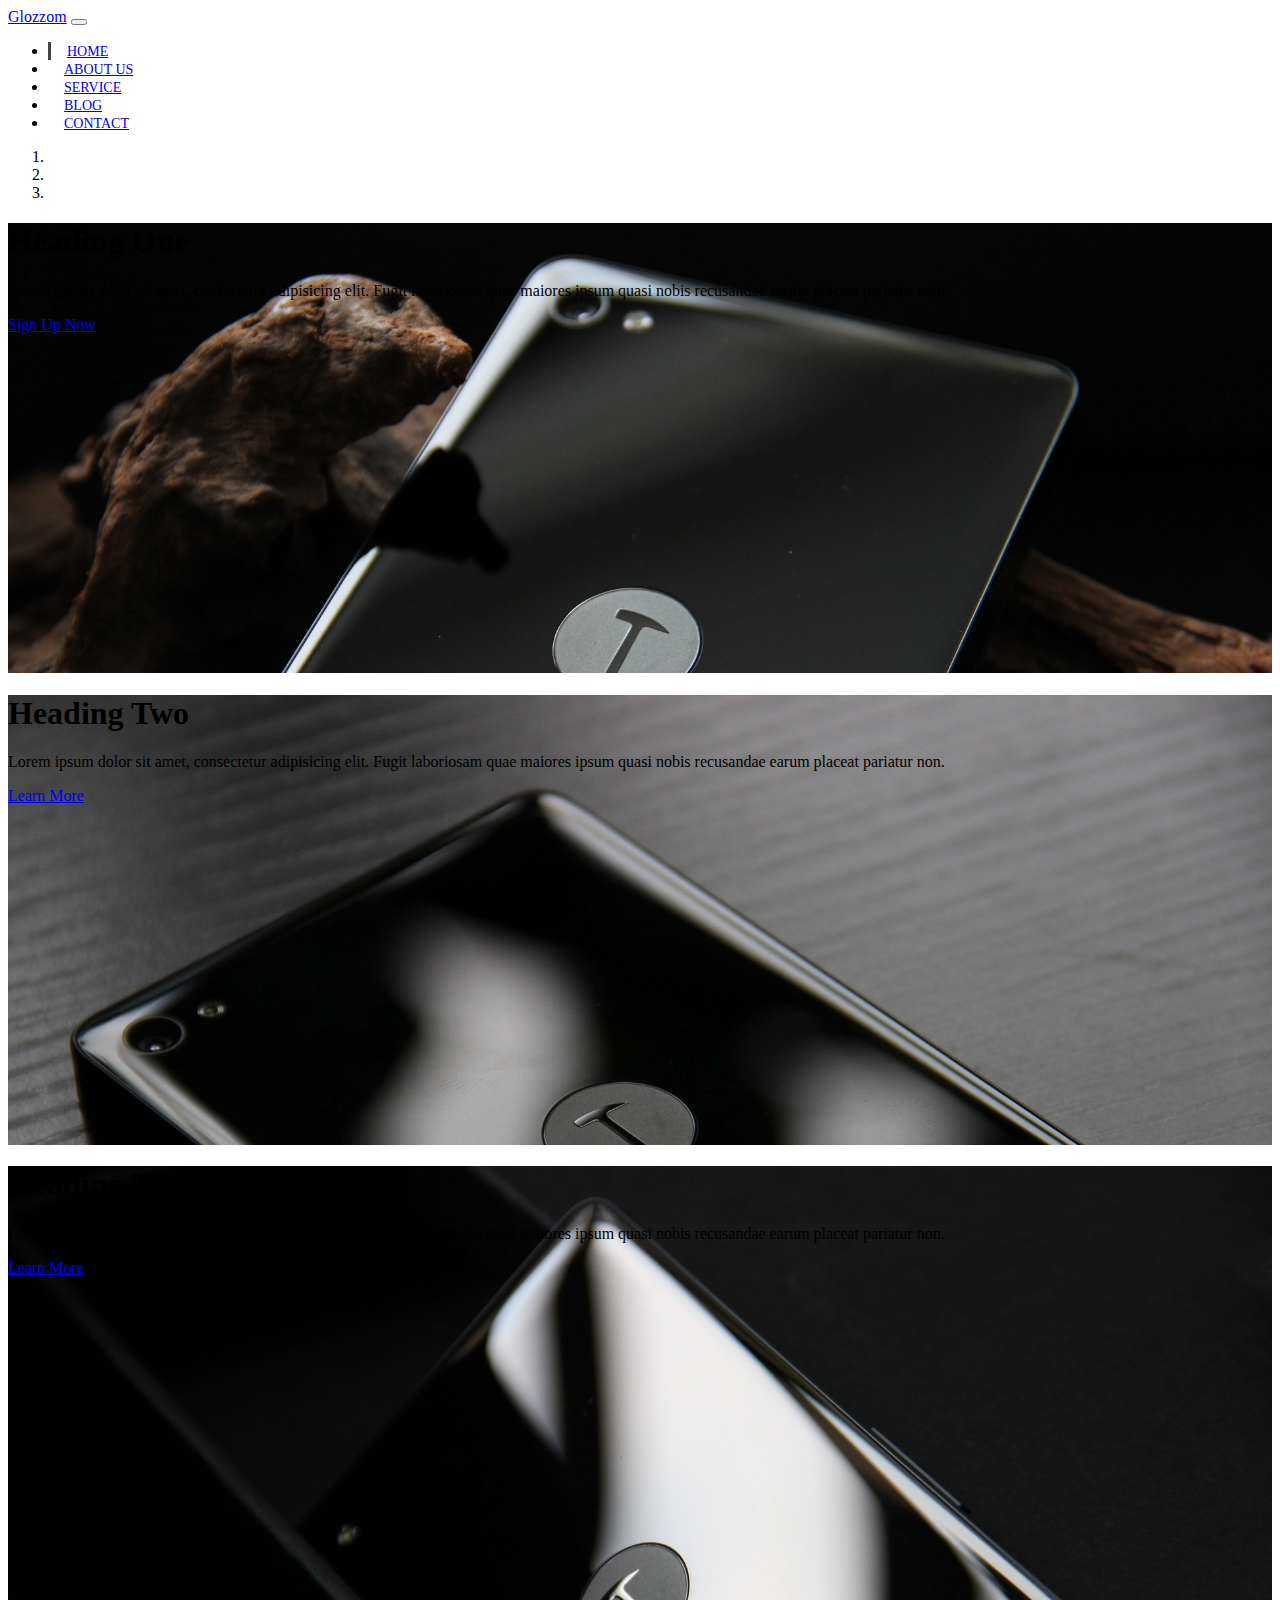
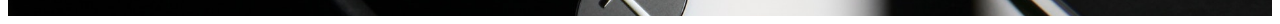
==== index.html @ 1a70d6b9 "initialized - main nav and carousel" ====
<!DOCTYPE html>
<html lang="en">

<head>
    <meta charset="UTF-8">
    <meta name="viewport" content="width=device-width, initial-scale=1.0">
    <meta http-equiv="X-UA-Compatible" content="ie=edge">
    <link rel="stylesheet" href="https://use.fontawesome.com/releases/v5.0.13/css/all.css" integrity="sha384-DNOHZ68U8hZfKXOrtjWvjxusGo9WQnrNx2sqG0tfsghAvtVlRW3tvkXWZh58N9jp"
    crossorigin="anonymous">
    <!-- Bootstrap CSS 4.5 -->
    <link rel="stylesheet" href="https://stackpath.bootstrapcdn.com/bootstrap/4.5.0/css/bootstrap.min.css" integrity="sha384-9aIt2nRpC12Uk9gS9baDl411NQApFmC26EwAOH8WgZl5MYYxFfc+NcPb1dKGj7Sk" crossorigin="anonymous">

    <link rel="stylesheet" href="css/style.css">
    <title>Bootstrap 4.5 Theme</title>
</head>

<body>
 <!--NAVBAR-->
  <nav class="navbar navbar-expand-sm navbar-dark bg-dark">
      <div class="container">
          <a href="index.html" class="navbar-brand">Glozzom</a>
          <button class="navbar-toggler" data-toggle="collapse" data-target="#navbarCollapse">
              <span class="navbar-toggler-icon"></span>
          </button>
          <div class="collapse navbar-collapse" id="navbarCollapse">
              <ul class="navbar-nav ml-auto">
                  <li class="nav-item active">
                      <a href="index.html" class="nav-link">Home</a>
                  </li>
                  <li class="nav-item ">
                      <a href="about.html" class="nav-link">About Us</a>
                  </li>
                  <li class="nav-item ">
                      <a href="services.html" class="nav-link">Service</a>
                  </li>
                  <li class="nav-item ">
                      <a href="blog.html" class="nav-link">Blog</a>
                  </li>
                  <li class="nav-item ">
                      <a href="contact.html" class="nav-link">Contact</a>
                  </li>

              </ul>
          </div>
      </div>
  </nav>

<!--SHOWCASE SLIDER-->
  <section id="showcase" >
      <div id="myCarousel" class="carousel slide" data-ride="carousel">
          <ol class="carousel-indicators">
              <li data-target="#myCarousel" data-slide-to="0" class="active" ></li>
              <li data-target="#myCarousel" data-slide-to="1"></li>
              <li data-target="#myCarousel" data-slide-to="2"></li>
          </ol>
          <div class="carousel-inner">
              <div class="carousel-item carousel-image-1 active">
                  <div class="container">
                      <div class="carousel-caption d-none d-sm-block text-right mb-5">
                          <h1 class="display-3">Heading One</h1>
                          <p class="lead">Lorem ipsum dolor sit amet, consectetur adipisicing elit. Fugit laboriosam quae maiores ipsum quasi nobis recusandae earum placeat pariatur non.</p>
                          <a href="#" class="btn btn-danger btn-lg">Sign Up Now</a>
                      </div>
                  </div>
              </div>
              <div class="carousel-item carousel-image-2">
                  <div class="container">
                      <div class="carousel-caption d-none d-sm-block mb-5">
                          <h1 class="display-3">Heading Two</h1>
                          <p class="lead">Lorem ipsum dolor sit amet, consectetur adipisicing elit. Fugit laboriosam quae maiores ipsum quasi nobis recusandae earum placeat pariatur non.</p>
                          <a href="#" class="btn btn-primary btn-lg">Learn More</a>
                      </div>
                  </div>
              </div>
              <div class="carousel-item carousel-image-3">
                  <div class="container">
                      <div class="carousel-caption d-none d-sm-block text-right mb-5">
                          <h1 class="display-3">Heading Three</h1>
                          <p class="lead">Lorem ipsum dolor sit amet, consectetur adipisicing elit. Fugit laboriosam quae maiores ipsum quasi nobis recusandae earum placeat pariatur non.</p>
                          <a href="#" class="btn btn-success btn-lg">Learn More</a>
                      </div>
                  </div>
              </div>
          </div>
          <!--Arrows-->
          <a href="#myCarousel" data-slide="prev" class="carousel-control-prev">
              <span class="carousel-control-prev-icon"></span>
          </a>
          <a href="#myCarousel" data-slide="next" class="carousel-control-next">
              <span class="carousel-control-next-icon"></span>
          </a>
      </div>
  </section>

  <script src="https://code.jquery.com/jquery-3.3.1.min.js" integrity="sha256-FgpCb/KJQlLNfOu91ta32o/NMZxltwRo8QtmkMRdAu8="
    crossorigin="anonymous"></script>
  <script src="https://cdnjs.cloudflare.com/ajax/libs/popper.js/1.14.3/umd/popper.min.js" integrity="sha384-ZMP7rVo3mIykV+2+9J3UJ46jBk0WLaUAdn689aCwoqbBJiSnjAK/l8WvCWPIPm49"
    crossorigin="anonymous"></script>
  <script src="https://stackpath.bootstrapcdn.com/bootstrap/4.1.1/js/bootstrap.min.js" integrity="sha384-smHYKdLADwkXOn1EmN1qk/HfnUcbVRZyYmZ4qpPea6sjB/pTJ0euyQp0Mk8ck+5T"
    crossorigin="anonymous"></script>

   <script>
   // Get the current year for the copyright
   $('#year').text(new Date().getFullYear());
   // INIT ScrollSpy
   $('body').scrollspy({target: '#main-nav'});

   // Smooth Scrolling
   $('#main-nav a').on('click', function(event){
    if(this.hash !== ""){
        event.preventDefault();
        const hash = this.hash;
        $('html, body').animate({
            scrollTop: $(hash).offset().top
            }, 800, function() {
                window.location.hash = hash;
                });
        }
    });
    </script>
</body>

</html>
---- css/style.css ----
.navbar .nav-link{
    font-size: 14px;
    text-transform: uppercase;
    padding-left: 1rem !important;
    padding-right: 1rem !important;
}

.navbar .nav-item.active{
    border-left: #444 3px solid;
}

.carousel-item {
    height: 450px;
}

.carousel-image-1{
    background: url('../img/image1.jpg');
    background-size: cover;
}

.carousel-image-2{
    background: url('../img/image2.jpg');
    background-size: cover;
}


.carousel-image-3{
    background: url('../img/image3.jpg');
    background-size: cover;
}
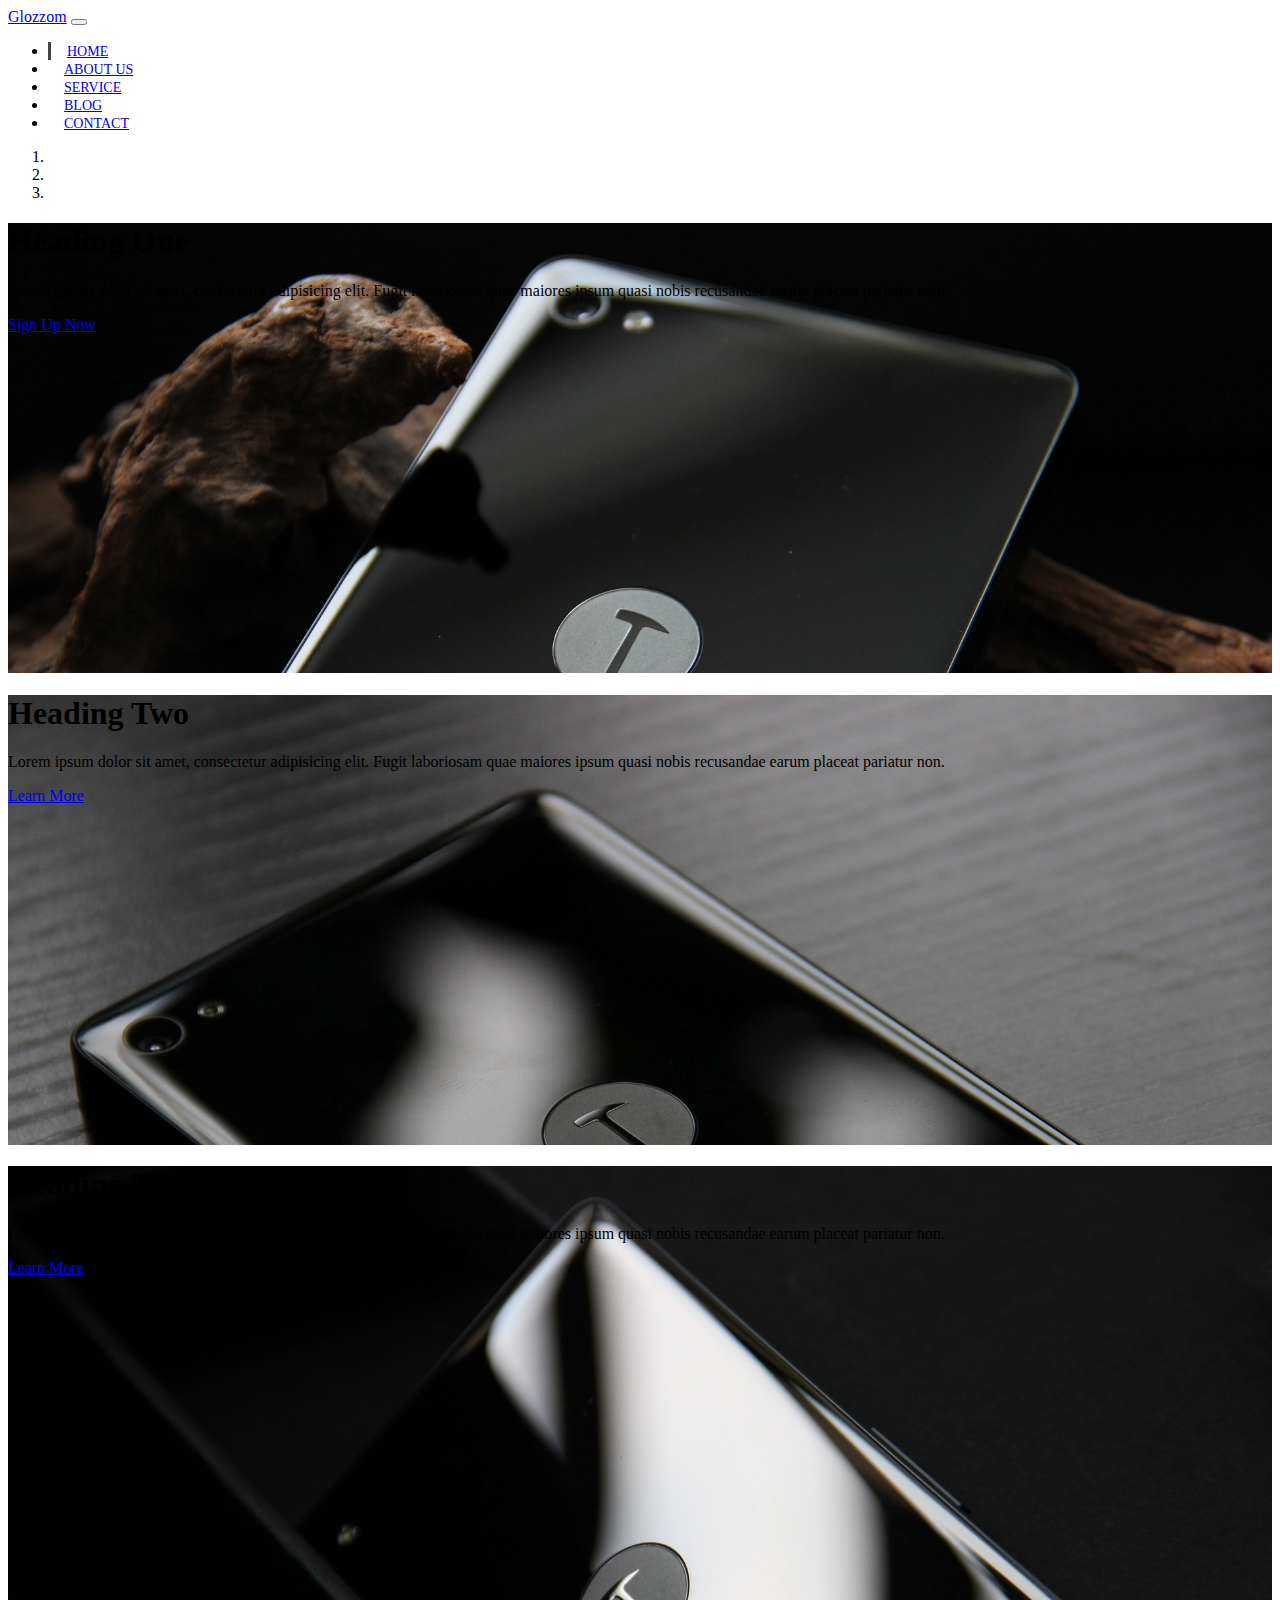
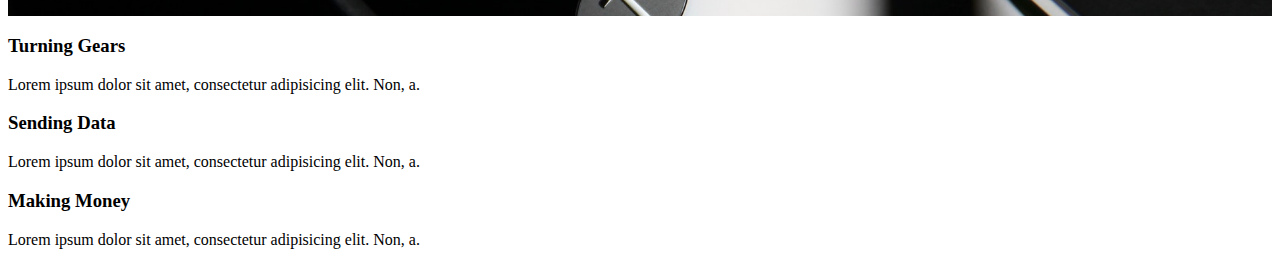
==== commit 2f446084: "Carousel Configure jQuery. Icons message section" ====
--- a/index.html
+++ b/index.html
@@ -92,6 +92,29 @@
       </div>
   </section>
 
+<!--HOME ICON SECTION-->
+  <section id="home-icons" class="py-5">
+      <div class="container">
+          <div class="row">
+              <div class="col-md-4 mb-4 text-center">
+                  <i class="fas fa-cog fa-3x mb-2"></i>
+                  <h3>Turning Gears</h3>
+                  <p>Lorem ipsum dolor sit amet, consectetur adipisicing elit. Non, a.</p>
+              </div>
+              <div class="col-md-4 mb-4 text-center">
+                  <i class="fas fa-cloud fa-3x mb-2"></i>
+                  <h3>Sending Data</h3>
+                  <p>Lorem ipsum dolor sit amet, consectetur adipisicing elit. Non, a.</p>
+              </div>
+              <div class="col-md-4 mb-4 text-center">
+                  <i class="fas fa-cart-plus fa-3x mb-2"></i>
+                  <h3>Making Money</h3>
+                  <p>Lorem ipsum dolor sit amet, consectetur adipisicing elit. Non, a.</p>
+              </div>
+          </div>
+      </div>
+  </section>
+
   <script src="https://code.jquery.com/jquery-3.3.1.min.js" integrity="sha256-FgpCb/KJQlLNfOu91ta32o/NMZxltwRo8QtmkMRdAu8="
     crossorigin="anonymous"></script>
   <script src="https://cdnjs.cloudflare.com/ajax/libs/popper.js/1.14.3/umd/popper.min.js" integrity="sha384-ZMP7rVo3mIykV+2+9J3UJ46jBk0WLaUAdn689aCwoqbBJiSnjAK/l8WvCWPIPm49"
@@ -102,6 +125,13 @@
    <script>
    // Get the current year for the copyright
    $('#year').text(new Date().getFullYear());
+
+   // Configure Carousel
+   $('.carousel').carousel({
+      interval: 7000,
+      pause: 'hover'
+   });
+
    // INIT ScrollSpy
    $('body').scrollspy({target: '#main-nav'});
 
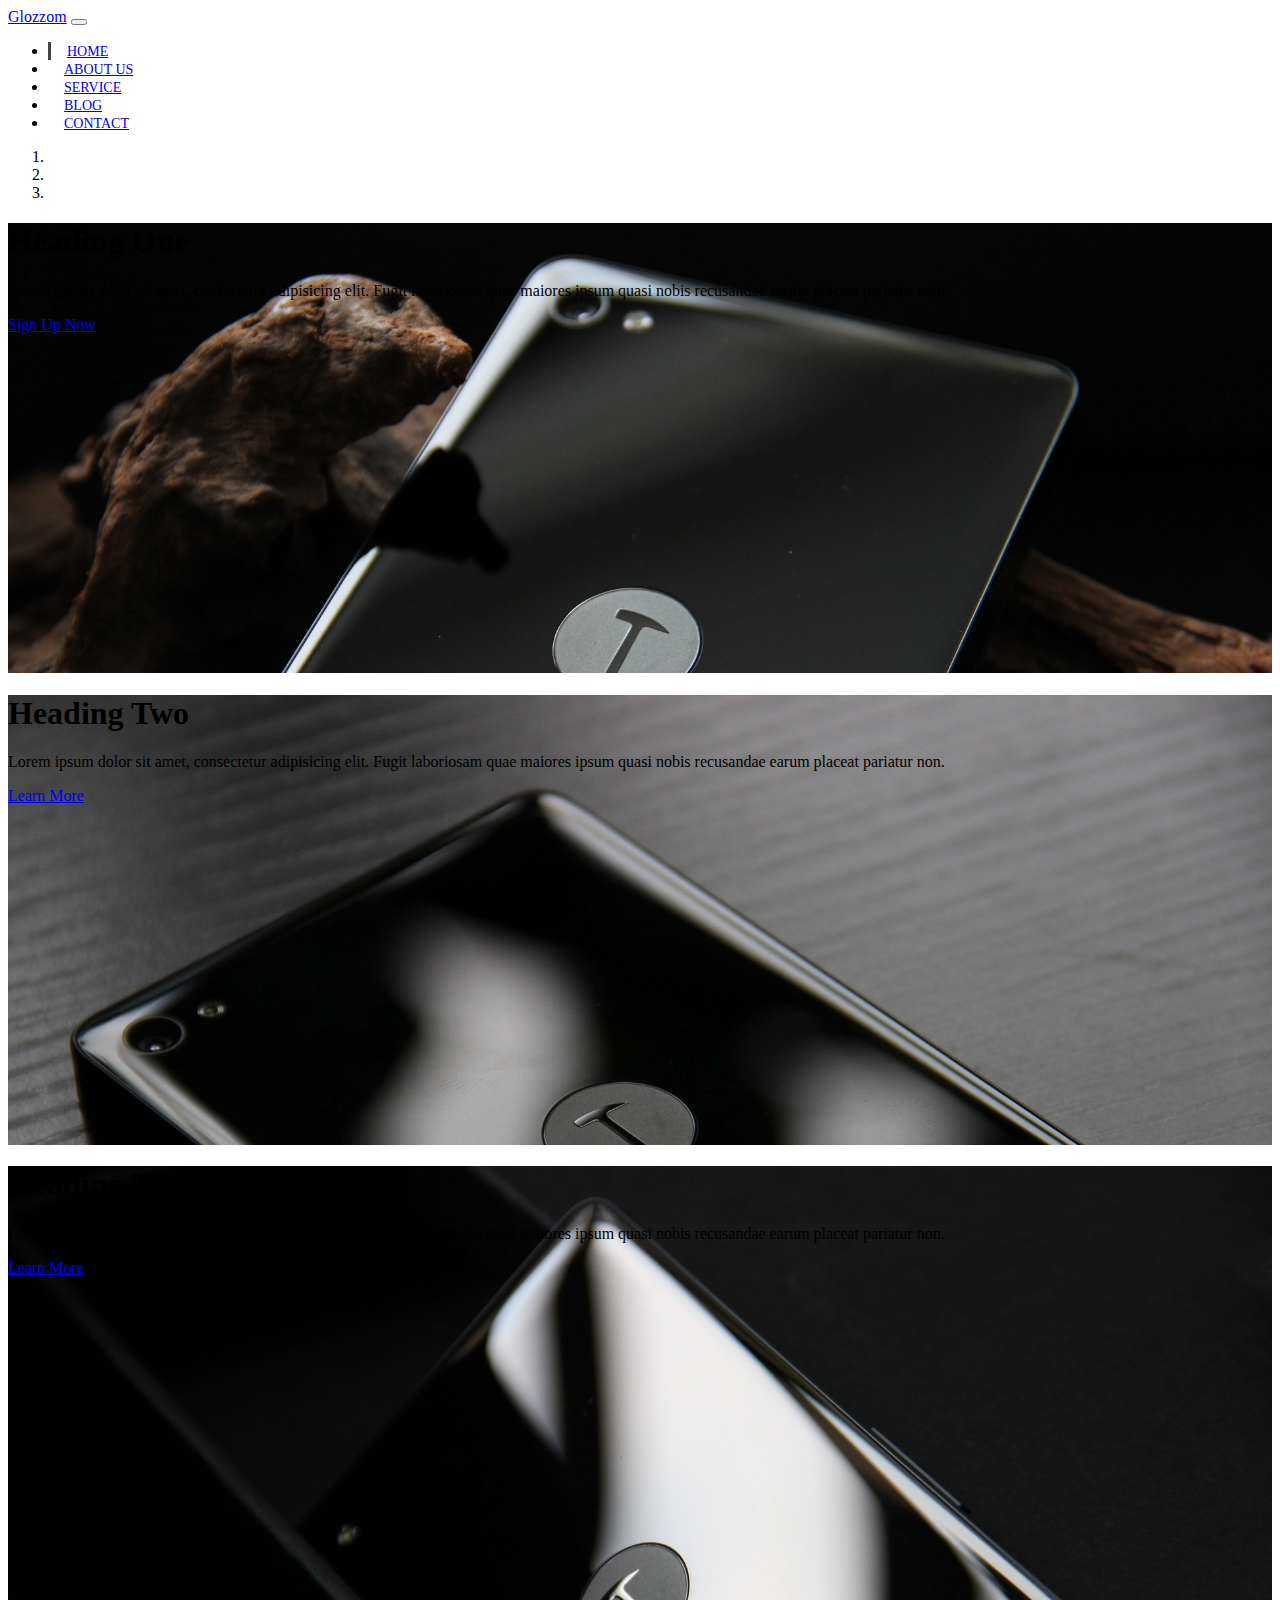
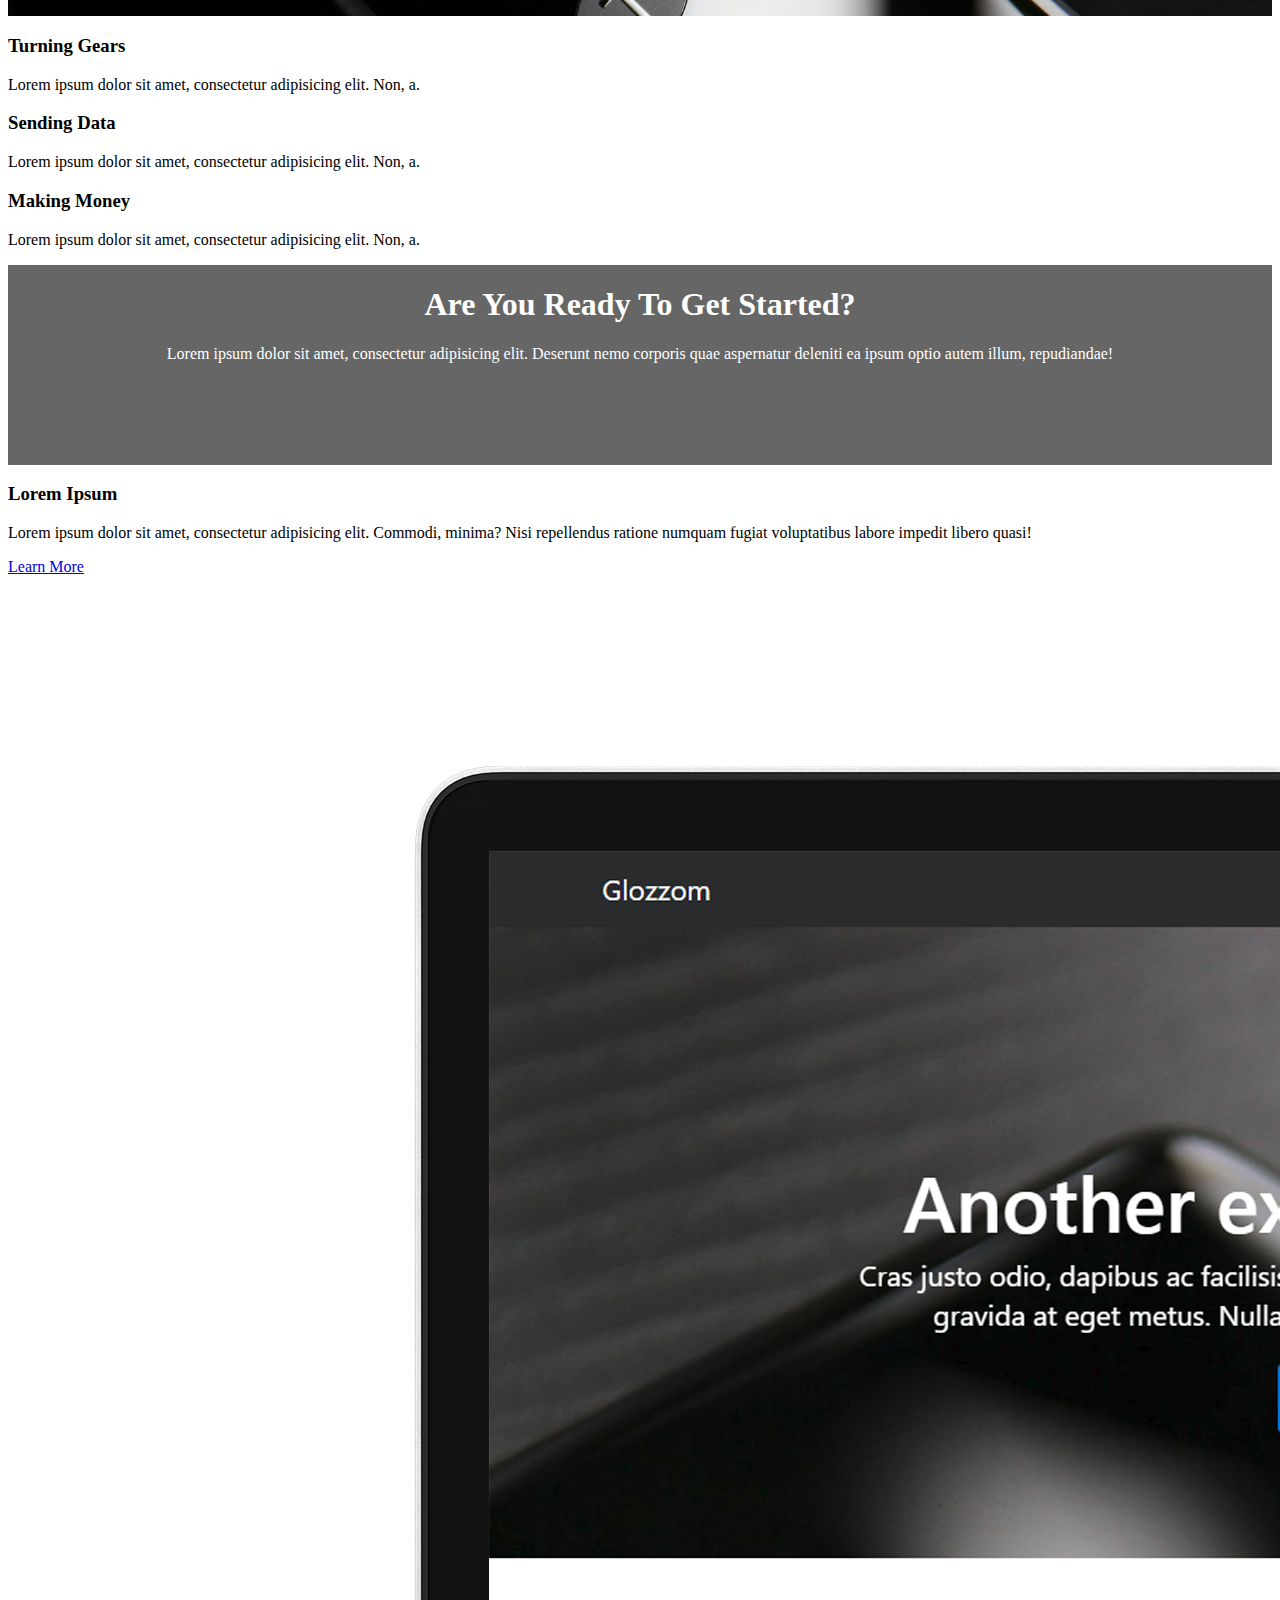
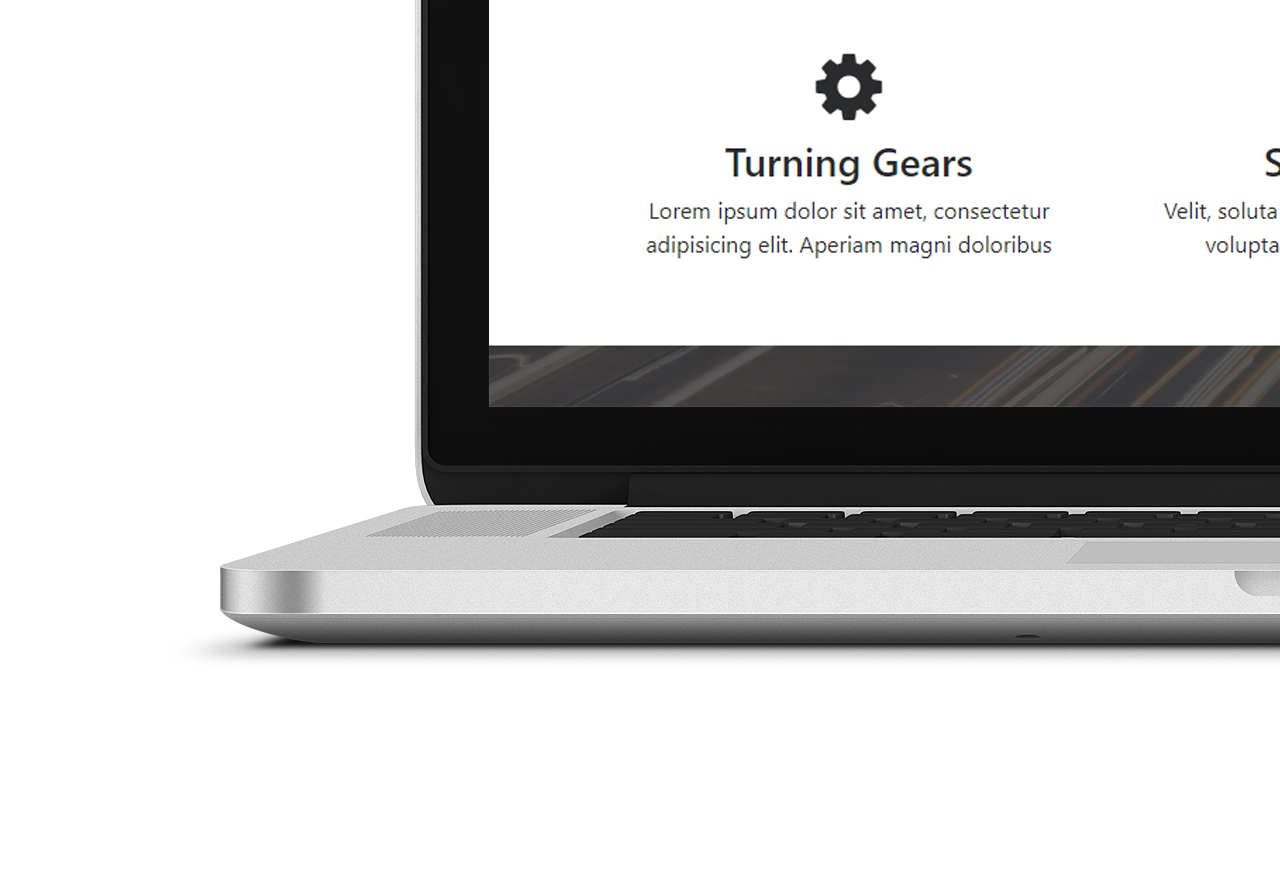
==== commit 41603cf6: "home heading section with .dark-overlay css. Info section with laptop png" ====
--- a/index.html
+++ b/index.html
@@ -115,6 +115,38 @@
       </div>
   </section>
 
+<!--HOME HEADING SECTION-->
+  <section id="home-heading" class="py-5">
+      <div class="dark-overlay">
+          <div class="row">
+              <div class="col">
+                  <div class="container py-5">
+                      <h1>Are You Ready To Get Started?</h1>
+                      <p class="d-none d-md-block">
+                          Lorem ipsum dolor sit amet, consectetur adipisicing elit. Deserunt nemo corporis quae aspernatur deleniti ea ipsum optio autem illum, repudiandae!
+                      </p>
+                  </div>
+              </div>
+          </div>
+      </div>
+  </section>
+
+<!-- INFO SECTION-->
+  <section id="info" class="py-3">
+      <div class="container">
+          <div class="row">
+              <div class="col-md-6 align-self-center">
+                  <h3>Lorem Ipsum</h3>
+                  <p>Lorem ipsum dolor sit amet, consectetur adipisicing elit. Commodi, minima? Nisi repellendus ratione numquam fugiat voluptatibus labore impedit libero quasi!</p>
+                  <a href="about.html" class="btn btn-outline-danger btn-lg">Learn More</a>
+              </div>
+              <div class="col-md-6">
+                  <img src="img/laptop.png" alt="laptop" class="img-fluid">
+              </div>
+          </div>
+      </div>
+  </section>
+
   <script src="https://code.jquery.com/jquery-3.3.1.min.js" integrity="sha256-FgpCb/KJQlLNfOu91ta32o/NMZxltwRo8QtmkMRdAu8="
     crossorigin="anonymous"></script>
   <script src="https://cdnjs.cloudflare.com/ajax/libs/popper.js/1.14.3/umd/popper.min.js" integrity="sha384-ZMP7rVo3mIykV+2+9J3UJ46jBk0WLaUAdn689aCwoqbBJiSnjAK/l8WvCWPIPm49"
--- a/css/style.css
+++ b/css/style.css
@@ -28,3 +28,22 @@
     background: url('../img/image3.jpg');
     background-size: cover;
 }
+
+#home-heading{
+    position: relative;
+    min-height: 200px;
+    background: url(../img/lights.jpg);
+    background-attachment: fixed;
+    background-repeat: no-repeat;
+    text-align: center;
+    color: white;
+}
+
+.dark-overlay {
+    position: absolute;
+    top: 0;
+    left: 0;
+    width: 100%;
+    height: 100%;
+    background: rgba(0,0,0,0.6);
+}
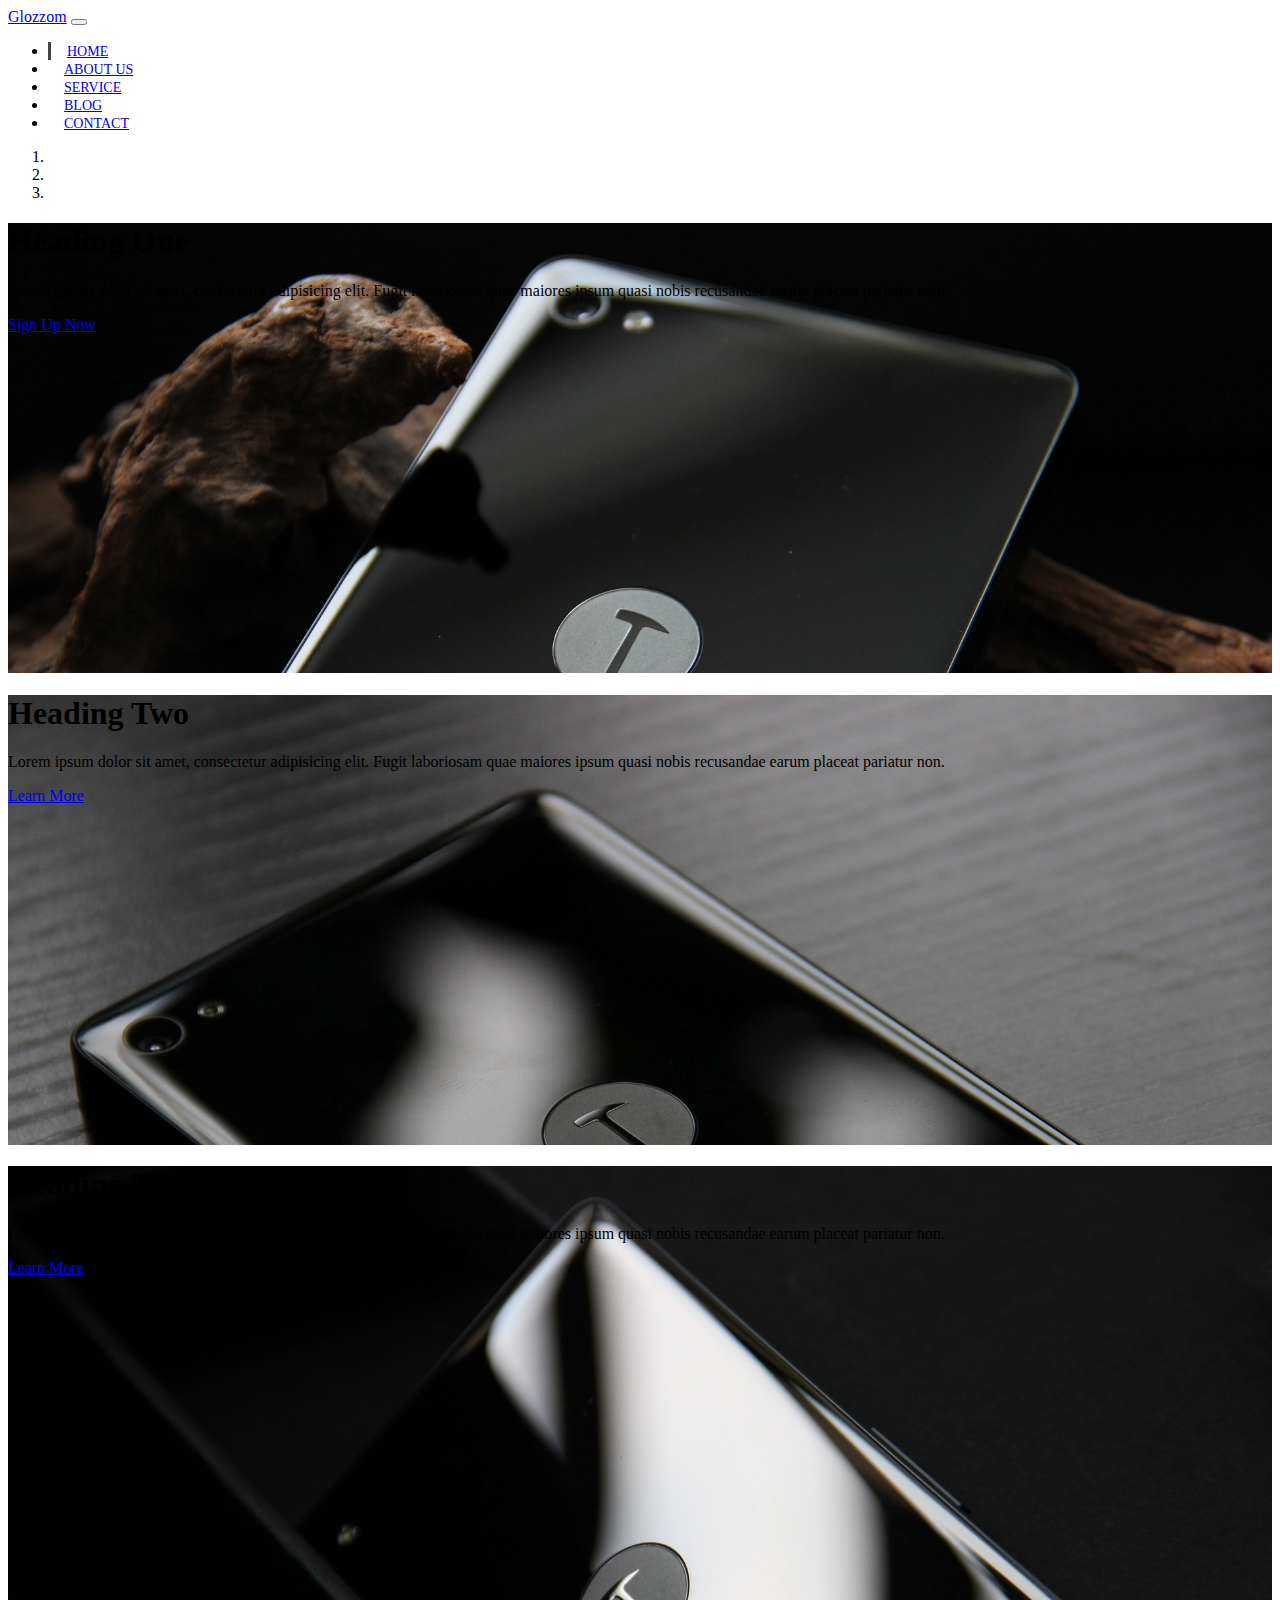
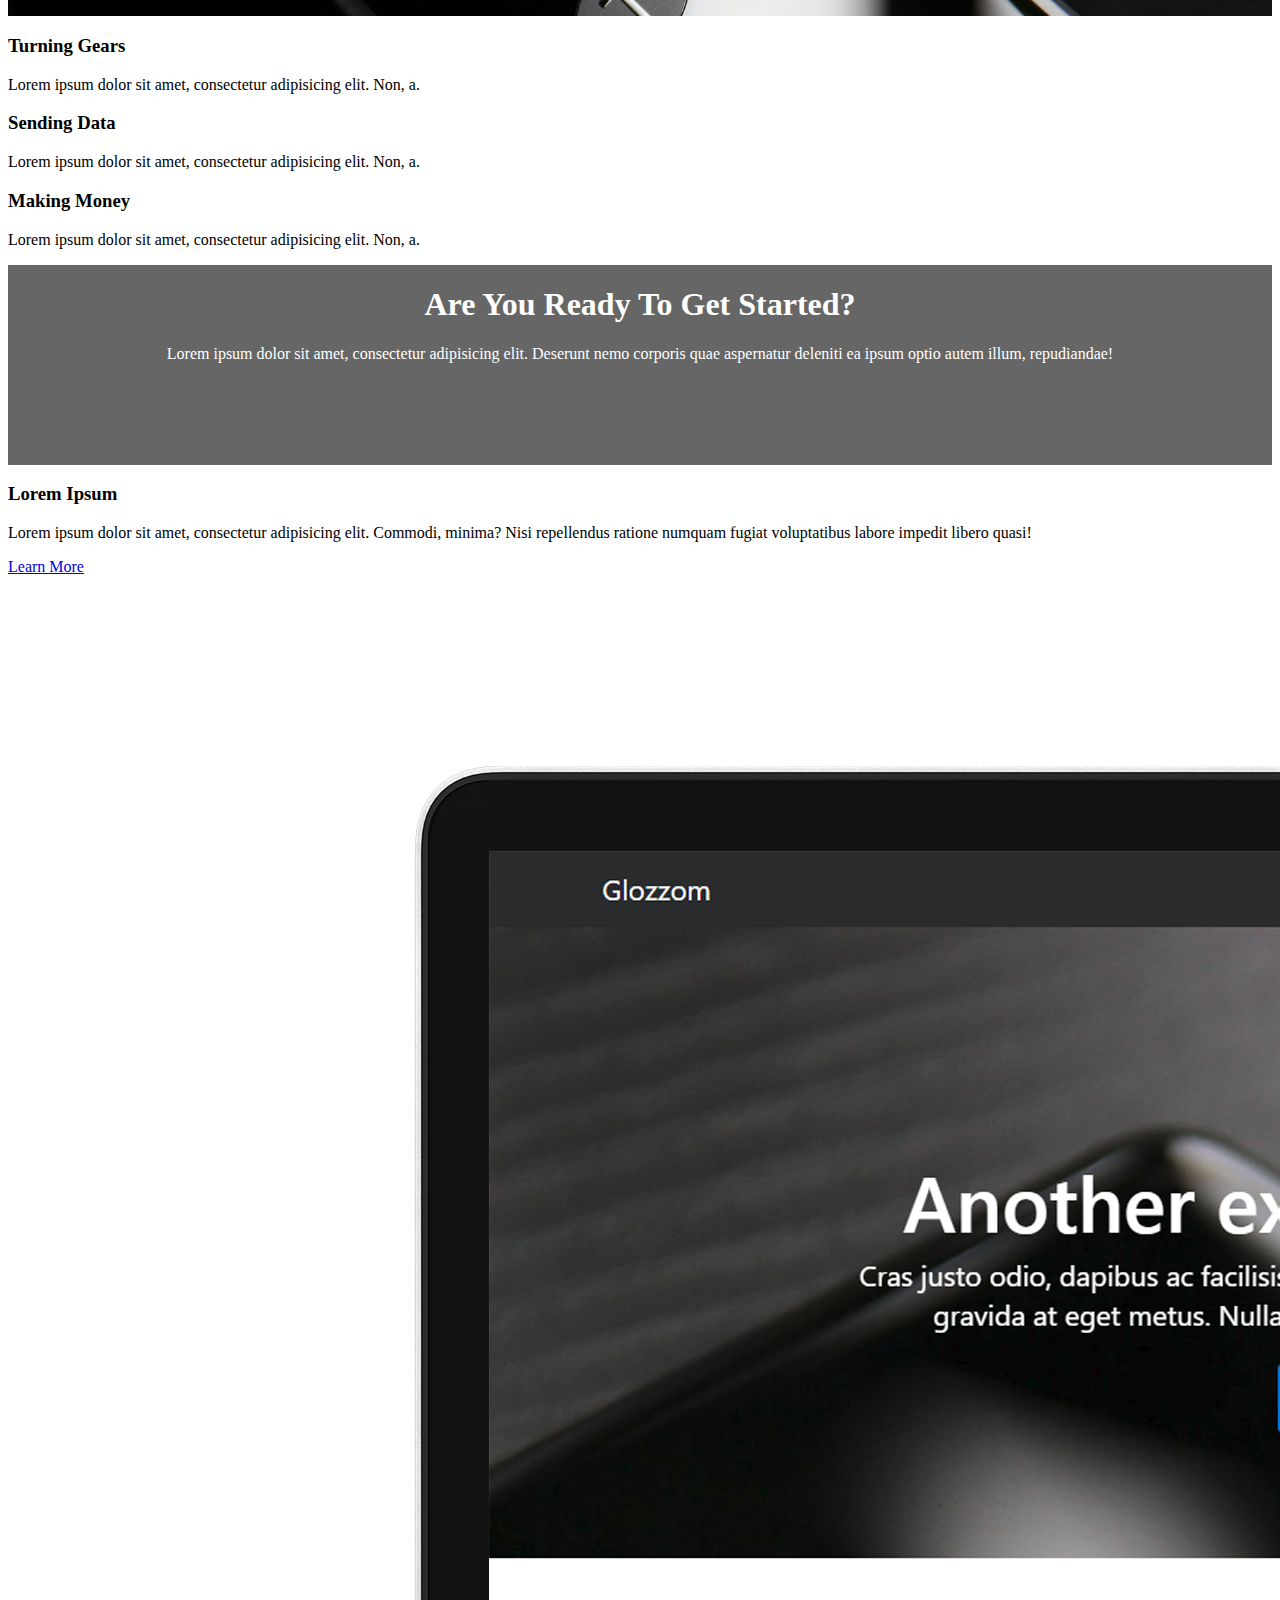
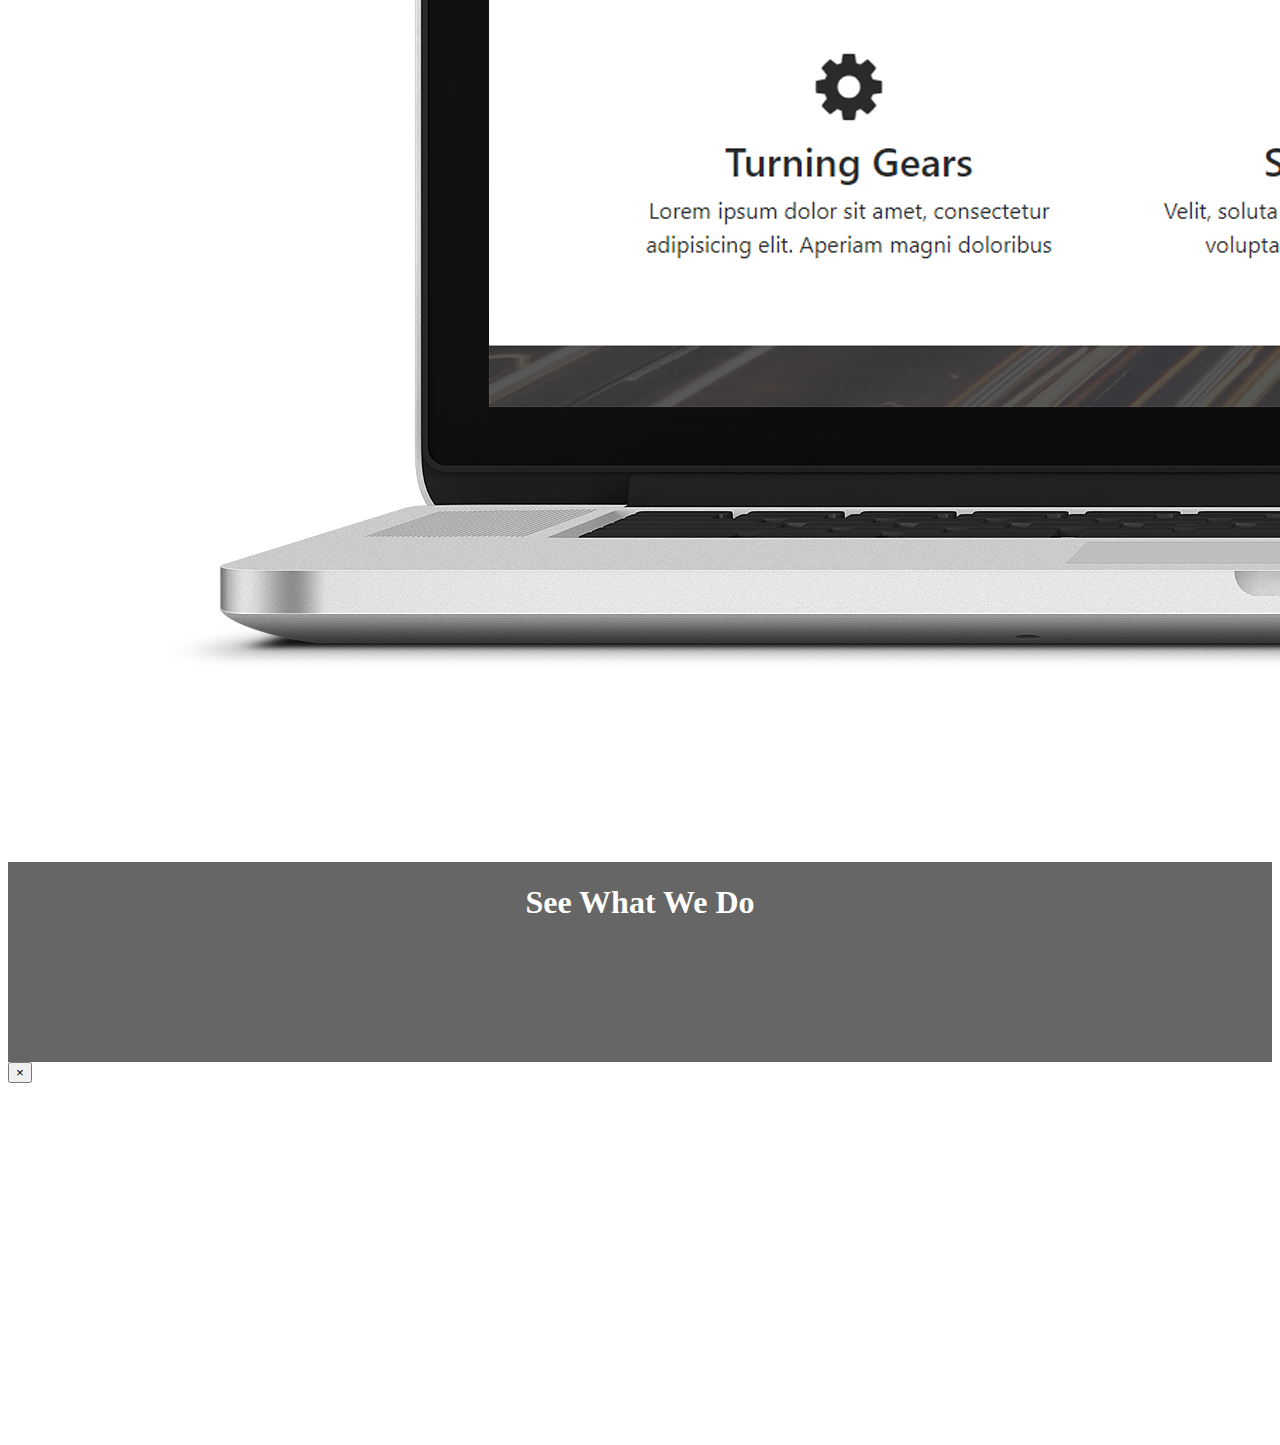
==== commit ab1c76fb: "Video with auto play modal section" ====
--- a/index.html
+++ b/index.html
@@ -147,6 +147,37 @@
       </div>
   </section>
 
+<!--VIDEO SECTION-->
+  <section id="video-play">
+      <div class="dark-overlay">
+          <div class="row">
+              <div class="col">
+                  <div class="container p-5">
+                      <a href="#" class="video" data-toggle="modal" data-target="#videoModal"
+                         data-video="https://www.youtube.com/embed/HnwsG9a5riA">
+                          <i class="fas fa-play fa-3x"></i>
+                      </a>
+                      <h1>See What We Do</h1>
+                  </div>
+              </div>
+          </div>
+      </div>
+  </section>
+
+<!--VIDEO MODAL-->
+  <div class="modal fade" id="videoModal">
+      <div class="modal-dialog">
+          <div class="modal-content">
+              <div class="modal-body">
+                  <button class="close" data-dismiss="modal">
+                      <span>&times;</span>
+                  </button>
+                  <iframe src="" frameborder="0" height="350" width="100%" allowfullscreen allow="autoplay"></iframe>
+              </div>
+          </div>
+      </div>
+  </div>
+
   <script src="https://code.jquery.com/jquery-3.3.1.min.js" integrity="sha256-FgpCb/KJQlLNfOu91ta32o/NMZxltwRo8QtmkMRdAu8="
     crossorigin="anonymous"></script>
   <script src="https://cdnjs.cloudflare.com/ajax/libs/popper.js/1.14.3/umd/popper.min.js" integrity="sha384-ZMP7rVo3mIykV+2+9J3UJ46jBk0WLaUAdn689aCwoqbBJiSnjAK/l8WvCWPIPm49"
@@ -179,6 +210,19 @@
                 });
         }
     });
+
+    // Enables Video and Auto Play
+    $(function() {
+    $(".video").click(function() {
+       var theModal = $(this).data("target"),
+           videoSRC = $(this).attr("data-video"),
+           videoSRCauto=videoSRC + "?modestbranding=1&rel=0&controls=0&showinfo=0&html5=1&autoplay=1";
+        $(theModal+ ' iframe').attr('src', videoSRCauto);
+        $(theModal + ' button.close').click(function() {
+            $(theModal + ' iframe').attr('src', videoSRC);
+        });
+      });
+    });
     </script>
 </body>
 
--- a/css/style.css
+++ b/css/style.css
@@ -47,3 +47,19 @@
     height: 100%;
     background: rgba(0,0,0,0.6);
 }
+
+#video-play {
+    position: relative;
+    min-height: 200px;
+    background: url(../img/media.jpg);
+    background-attachment: fixed;
+    background-repeat: no-repeat;
+    background-position: 0 -300px;
+    text-align: center;
+    color: white;
+}
+
+#video-play a {
+    color: white;
+}
+
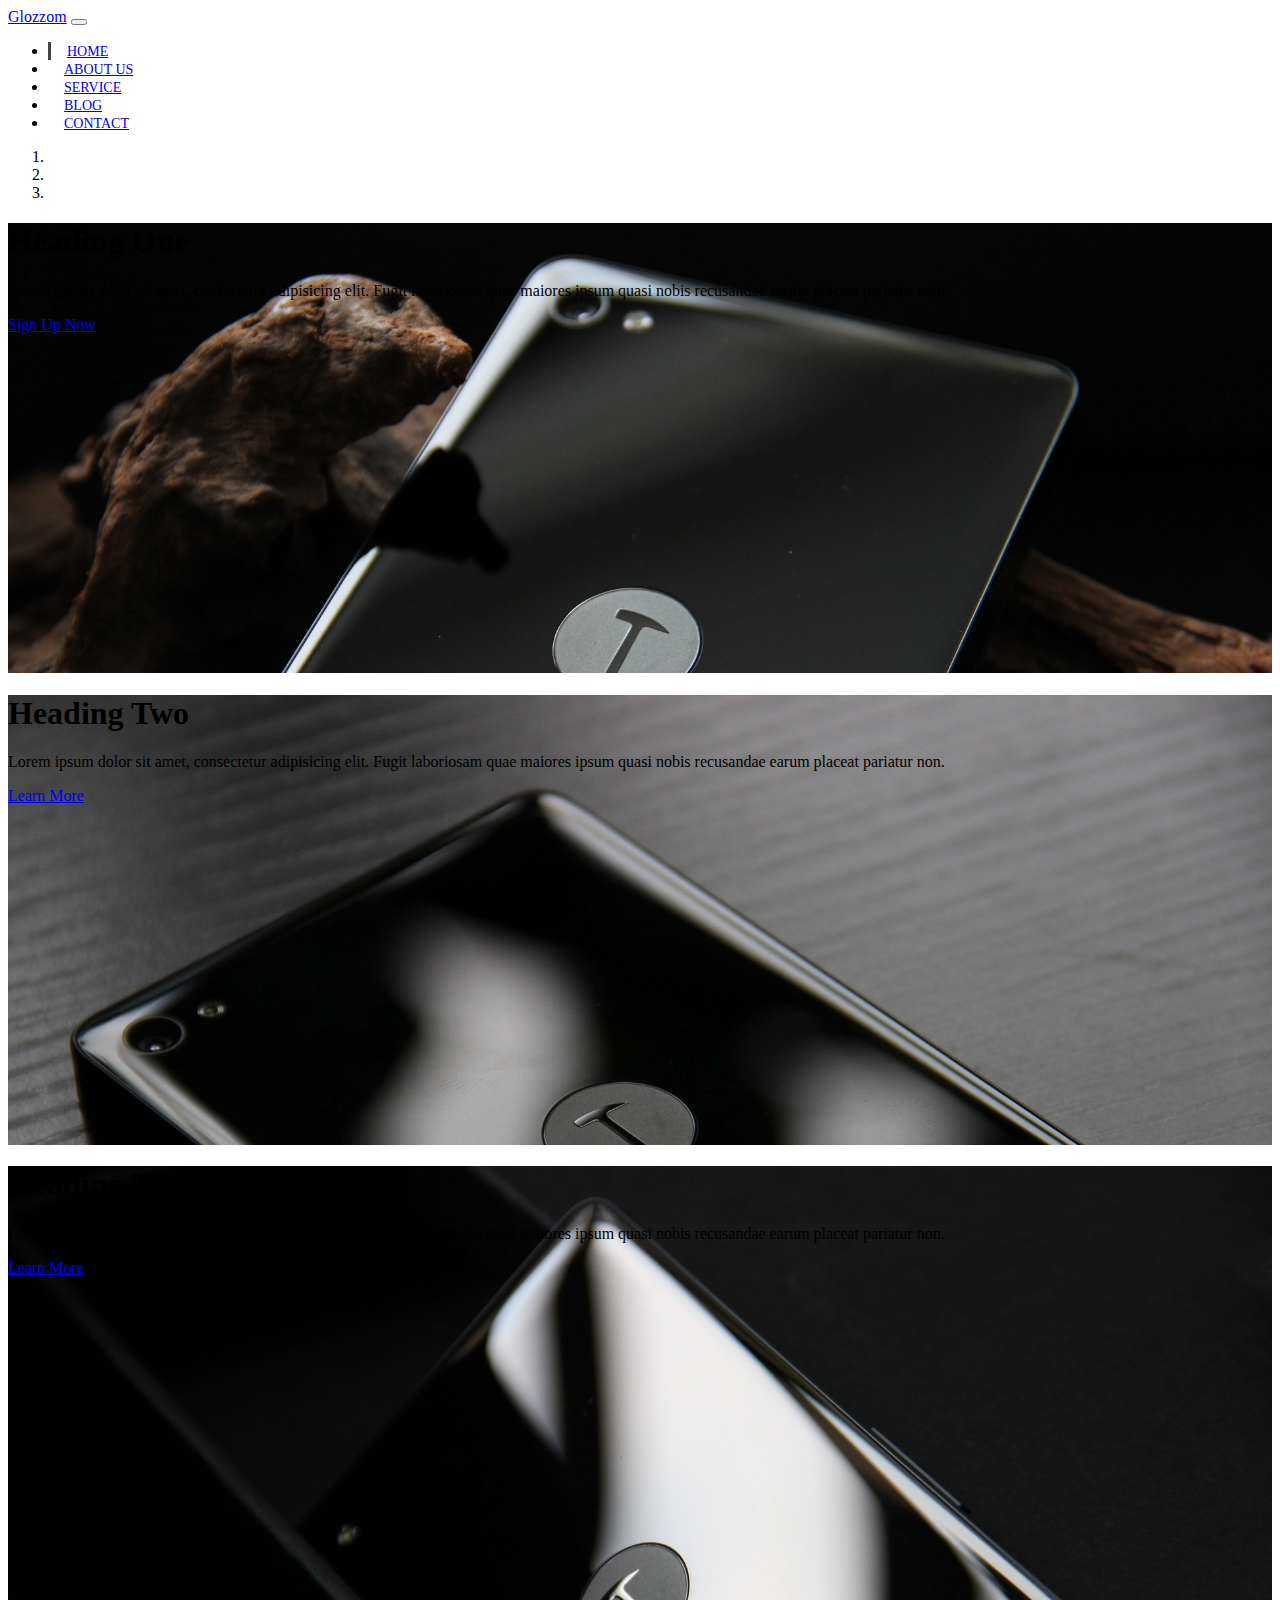
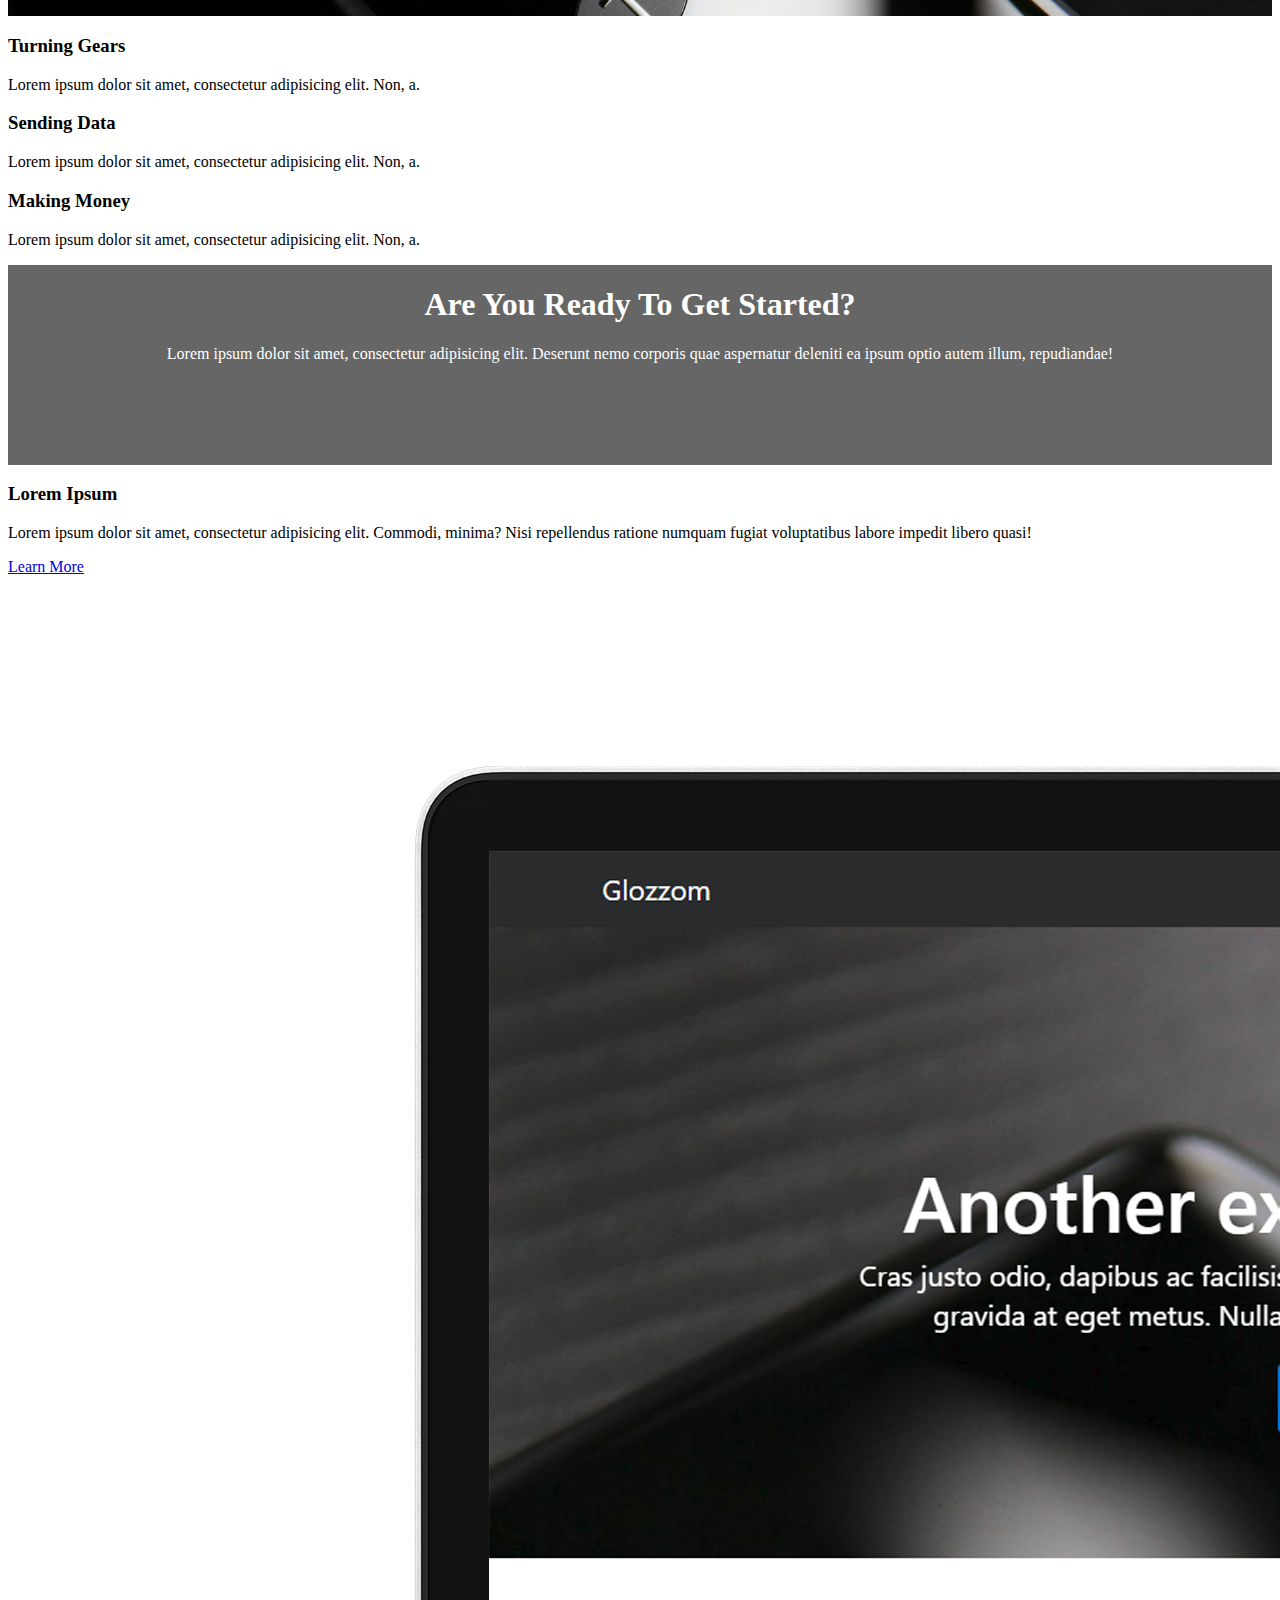
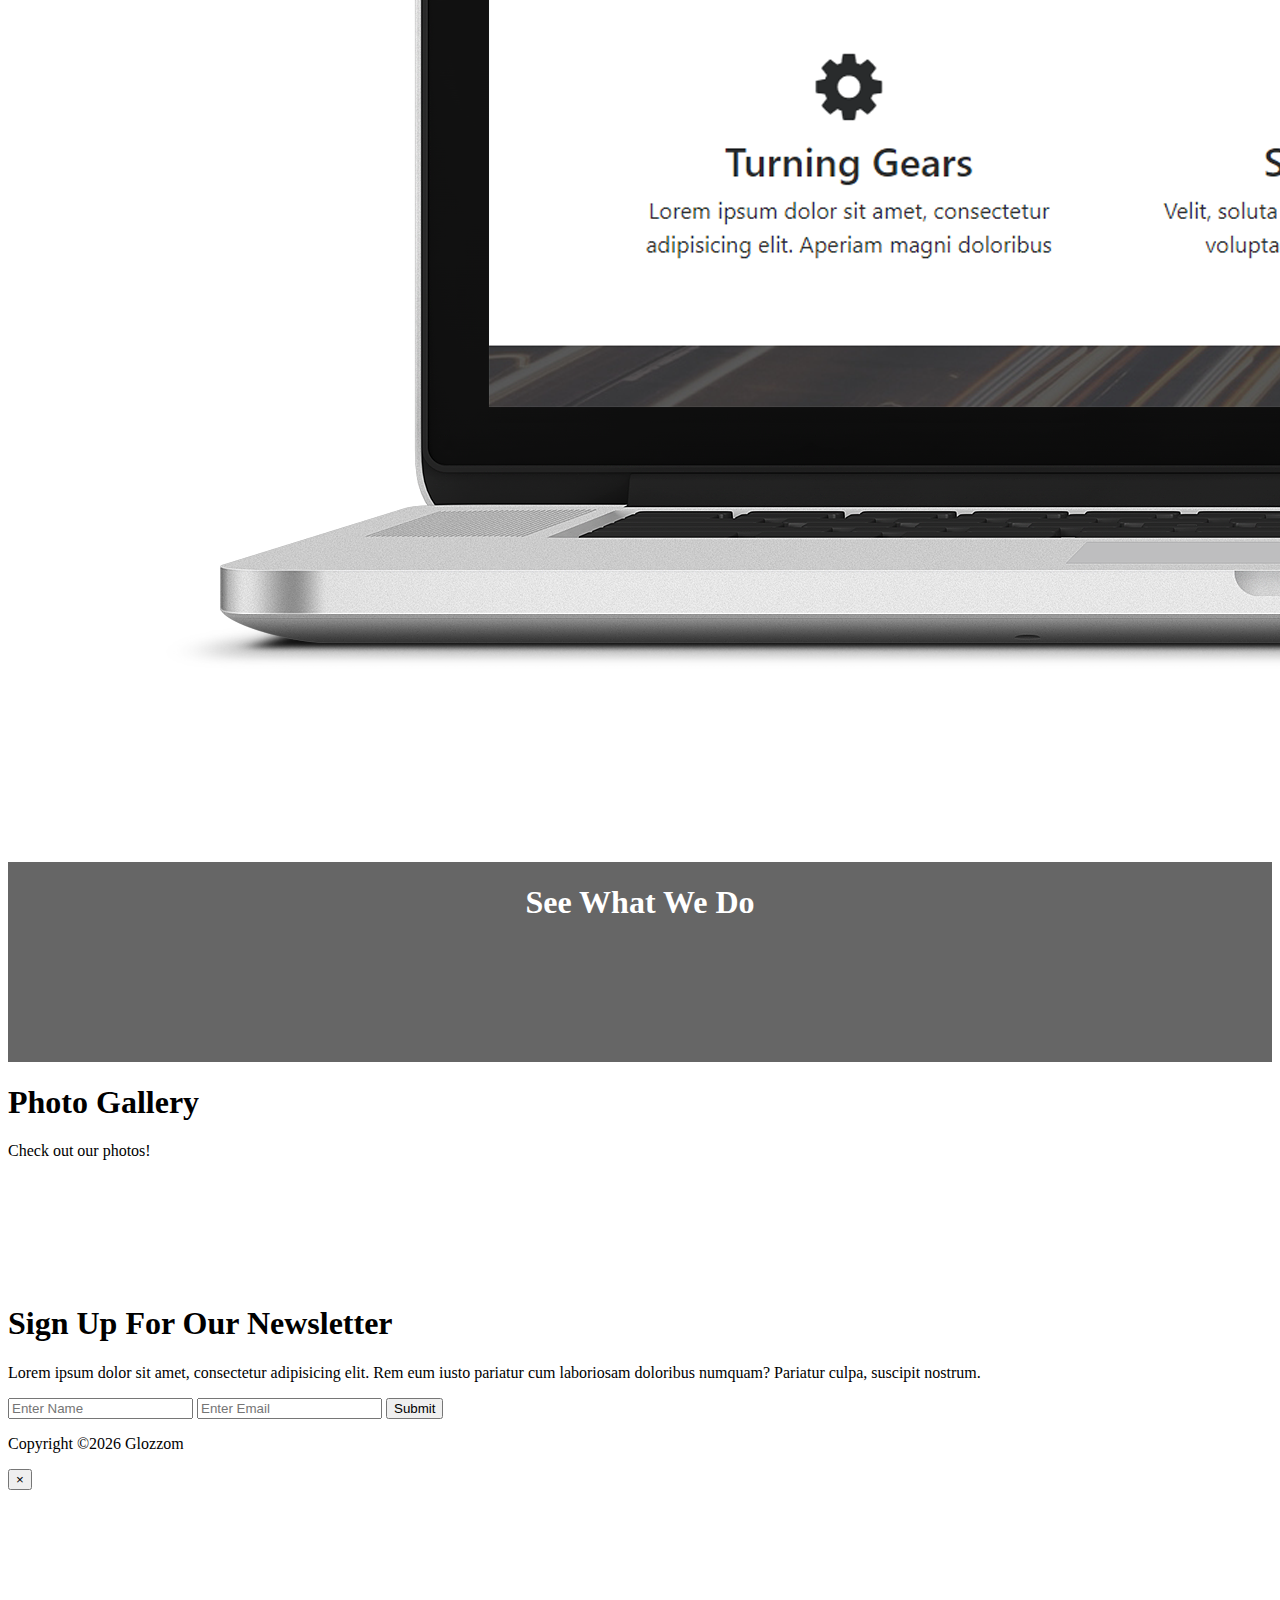
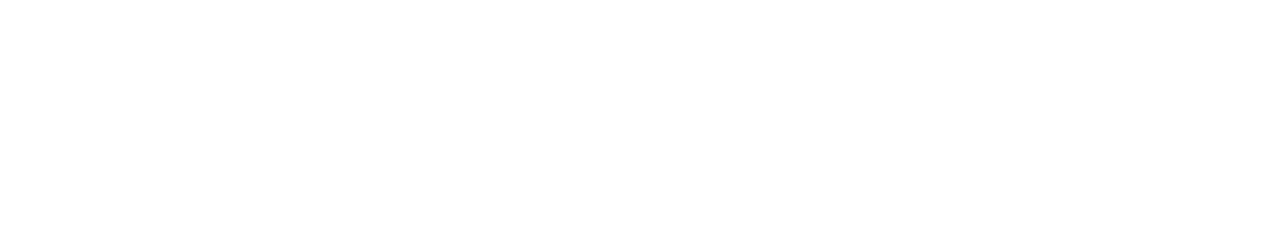
==== commit 71fed7cf: "Photo Gallery with Ekko Lightbox  and Footer completed" ====
--- a/index.html
+++ b/index.html
@@ -9,9 +9,9 @@
     crossorigin="anonymous">
     <!-- Bootstrap CSS 4.5 -->
     <link rel="stylesheet" href="https://stackpath.bootstrapcdn.com/bootstrap/4.5.0/css/bootstrap.min.css" integrity="sha384-9aIt2nRpC12Uk9gS9baDl411NQApFmC26EwAOH8WgZl5MYYxFfc+NcPb1dKGj7Sk" crossorigin="anonymous">
-
+    <link rel="stylesheet" href="https://cdnjs.cloudflare.com/ajax/libs/ekko-lightbox/5.3.0/ekko-lightbox.css" integrity="sha256-HAaDW5o2+LelybUhfuk0Zh2Vdk8Y2W2UeKmbaXhalfA=" crossorigin="anonymous" />
     <link rel="stylesheet" href="css/style.css">
-    <title>Bootstrap 4.5 Theme</title>
+    <title>Glozzom</title>
 </head>
 
 <body>
@@ -164,6 +164,84 @@
       </div>
   </section>
 
+<!--  PHOTO GALLERY-->
+  <section id="gallery" class="py-5">
+      <div class="container">
+          <h1 class="text-center">Photo Gallery</h1>
+          <p class="text-center">
+              Check out our photos!
+          </p>
+          <div class="row mb-4">
+              <div class="col-md-4">
+                  <a href="https://picsum.photos/id/5/560" data-toggle="lightbox"
+                  data-gallery="img-gallery" >
+                      <img src="https://picsum.photos/id/5/560" alt="" class="img-fluid">
+                  </a>
+              </div>
+              <div class="col-md-4">
+              <a href="https://picsum.photos/id/84/560" data-toggle="lightbox"
+                  data-gallery="img-gallery" >
+                      <img src="https://picsum.photos/id/84/560" alt="" class="img-fluid">
+                  </a>
+              </div>
+              <div class="col-md-4">
+              <a href="https://picsum.photos/id/1000/560" data-toggle="lightbox"
+                  data-gallery="img-gallery" >
+                      <img src="https://picsum.photos/id/1000/560" alt="" class="img-fluid">
+                  </a>
+              </div>
+          </div>
+          <div class="row mb-4">
+              <div class="col-md-4">
+                  <a href="https://picsum.photos/id/69/560" data-toggle="lightbox"
+                  data-gallery="img-gallery" >
+                      <img src="https://picsum.photos/id/69/560" alt="" class="img-fluid">
+                  </a>
+              </div>
+              <div class="col-md-4">
+              <a href="https://picsum.photos/id/78/560" data-toggle="lightbox"
+                  data-gallery="img-gallery" >
+                      <img src="https://picsum.photos/id/78/560" alt="" class="img-fluid">
+                  </a>
+              </div>
+              <div class="col-md-4">
+              <a href="https://picsum.photos/id/15/560" data-toggle="lightbox"
+                  data-gallery="img-gallery" >
+                      <img src="https://picsum.photos/id/15/560" alt="" class="img-fluid">
+                  </a>
+              </div>
+          </div>
+      </div>
+  </section>
+
+<!--  NEWSLETTER-->
+  <section id="newsletter" class="text-center p-5 bg-dark text-white">
+        <div class="container">
+            <div class="row">
+                <div class="col">
+                    <h1>Sign Up For Our Newsletter</h1>
+                    <p>Lorem ipsum dolor sit amet, consectetur adipisicing elit. Rem eum iusto pariatur cum laboriosam doloribus numquam? Pariatur culpa, suscipit nostrum.</p>
+                    <form action="" class="form-inline justify-content-center">
+                        <input type="text" class="form-control mb-2 mr-2" placeholder="Enter Name">
+                        <input type="text" class="form-control mb-2 mr-2" placeholder="Enter Email">
+                        <button class="btn btn-primary mb-2">Submit</button>
+                    </form>
+                </div>
+            </div>
+        </div>
+    </section>
+
+<!--FOOTER    -->
+  <footer class="text-center py-4" id="main-footer">
+      <div class="container">
+          <div class="row">
+              <div class="col">
+                  <p>Copyright &copy;<span id="year"></span> Glozzom</p>
+              </div>
+          </div>
+      </div>
+  </footer>
+
 <!--VIDEO MODAL-->
   <div class="modal fade" id="videoModal">
       <div class="modal-dialog">
@@ -184,7 +262,7 @@
     crossorigin="anonymous"></script>
   <script src="https://stackpath.bootstrapcdn.com/bootstrap/4.1.1/js/bootstrap.min.js" integrity="sha384-smHYKdLADwkXOn1EmN1qk/HfnUcbVRZyYmZ4qpPea6sjB/pTJ0euyQp0Mk8ck+5T"
     crossorigin="anonymous"></script>
-
+  <script src="https://cdnjs.cloudflare.com/ajax/libs/ekko-lightbox/5.3.0/ekko-lightbox.min.js" integrity="sha256-Y1rRlwTzT5K5hhCBfAFWABD4cU13QGuRN6P5apfWzVs=" crossorigin="anonymous"></script>
    <script>
    // Get the current year for the copyright
    $('#year').text(new Date().getFullYear());
@@ -209,6 +287,12 @@
                 window.location.hash = hash;
                 });
         }
+    });
+
+    // INIT LIGHTBOX
+    $(document).on('click', '[data-toggle="lightbox"]', function(event) {
+        event.preventDefault();
+        $(this).ekkoLightbox();
     });
 
     // Enables Video and Auto Play
--- a/css/style.css
+++ b/css/style.css
@@ -1,3 +1,7 @@
+body {
+    overflow-x: hidden;
+}
+
 .navbar .nav-link{
     font-size: 14px;
     text-transform: uppercase;
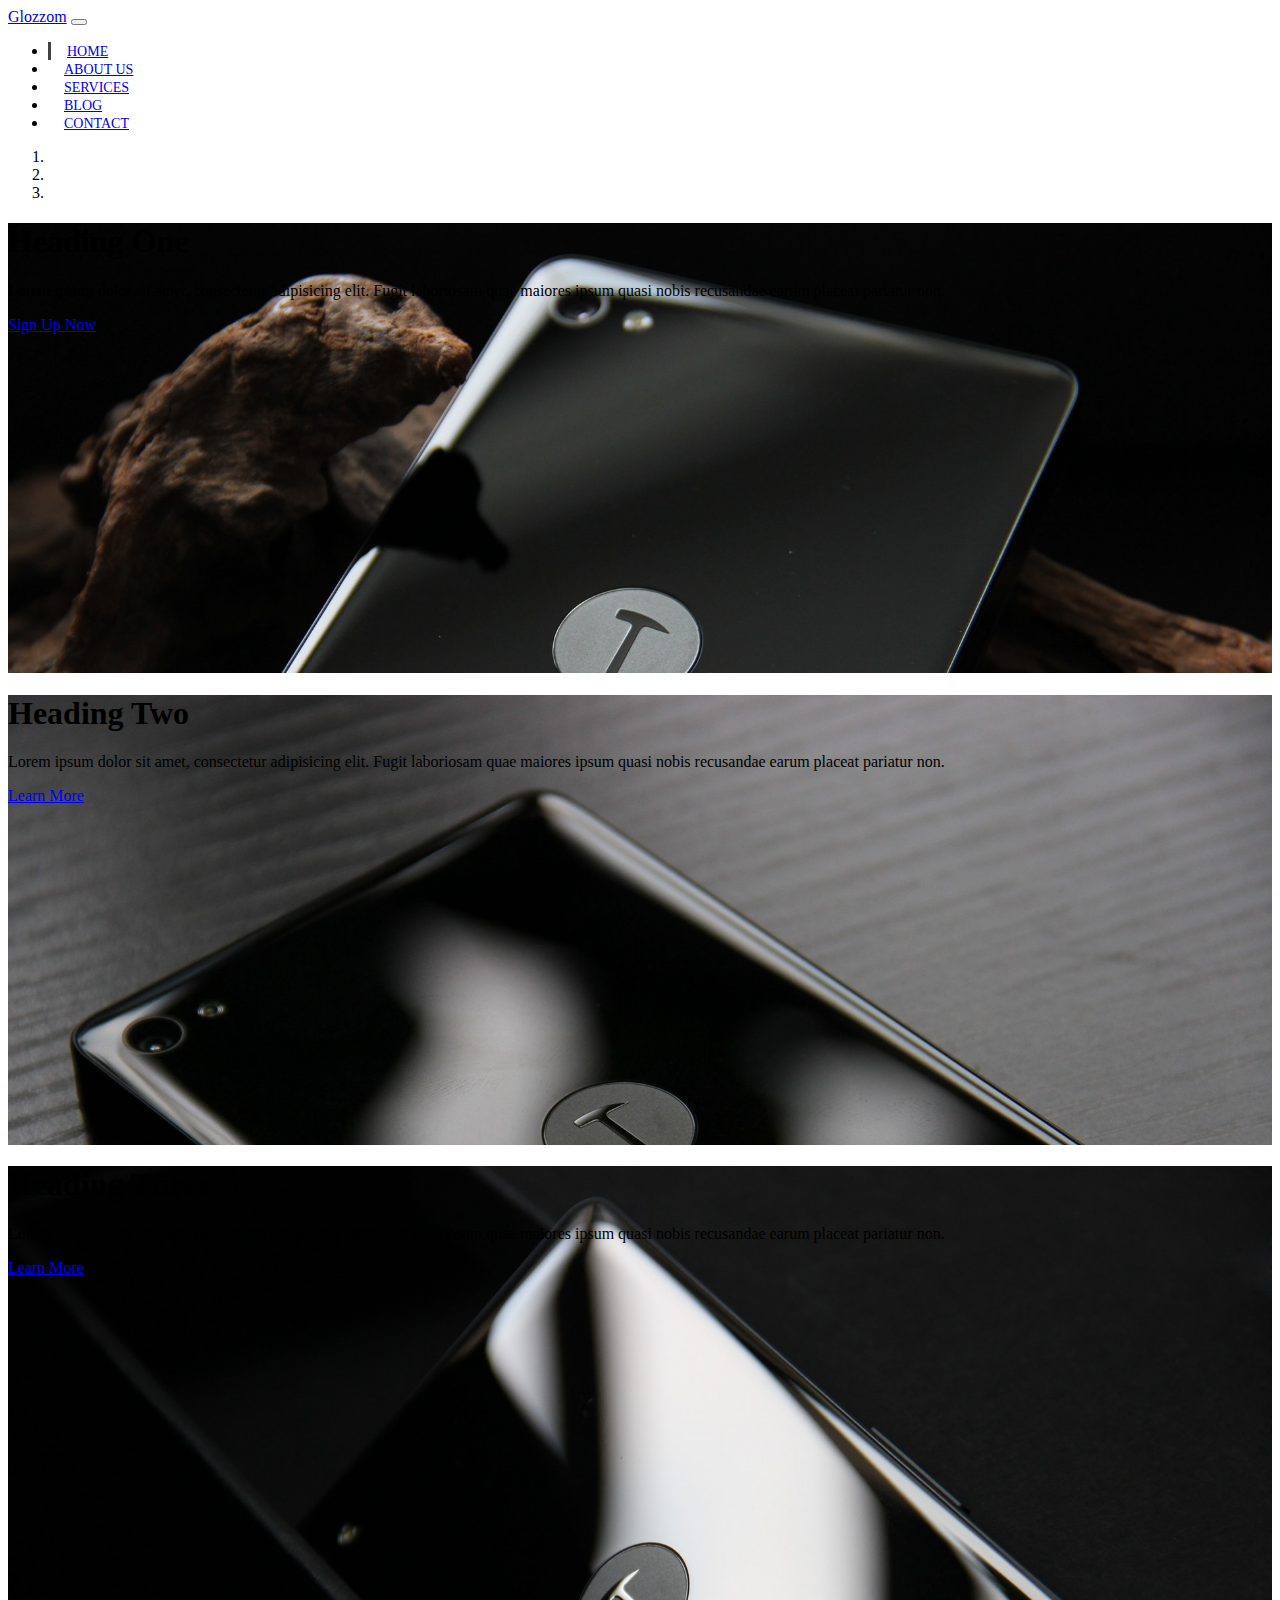
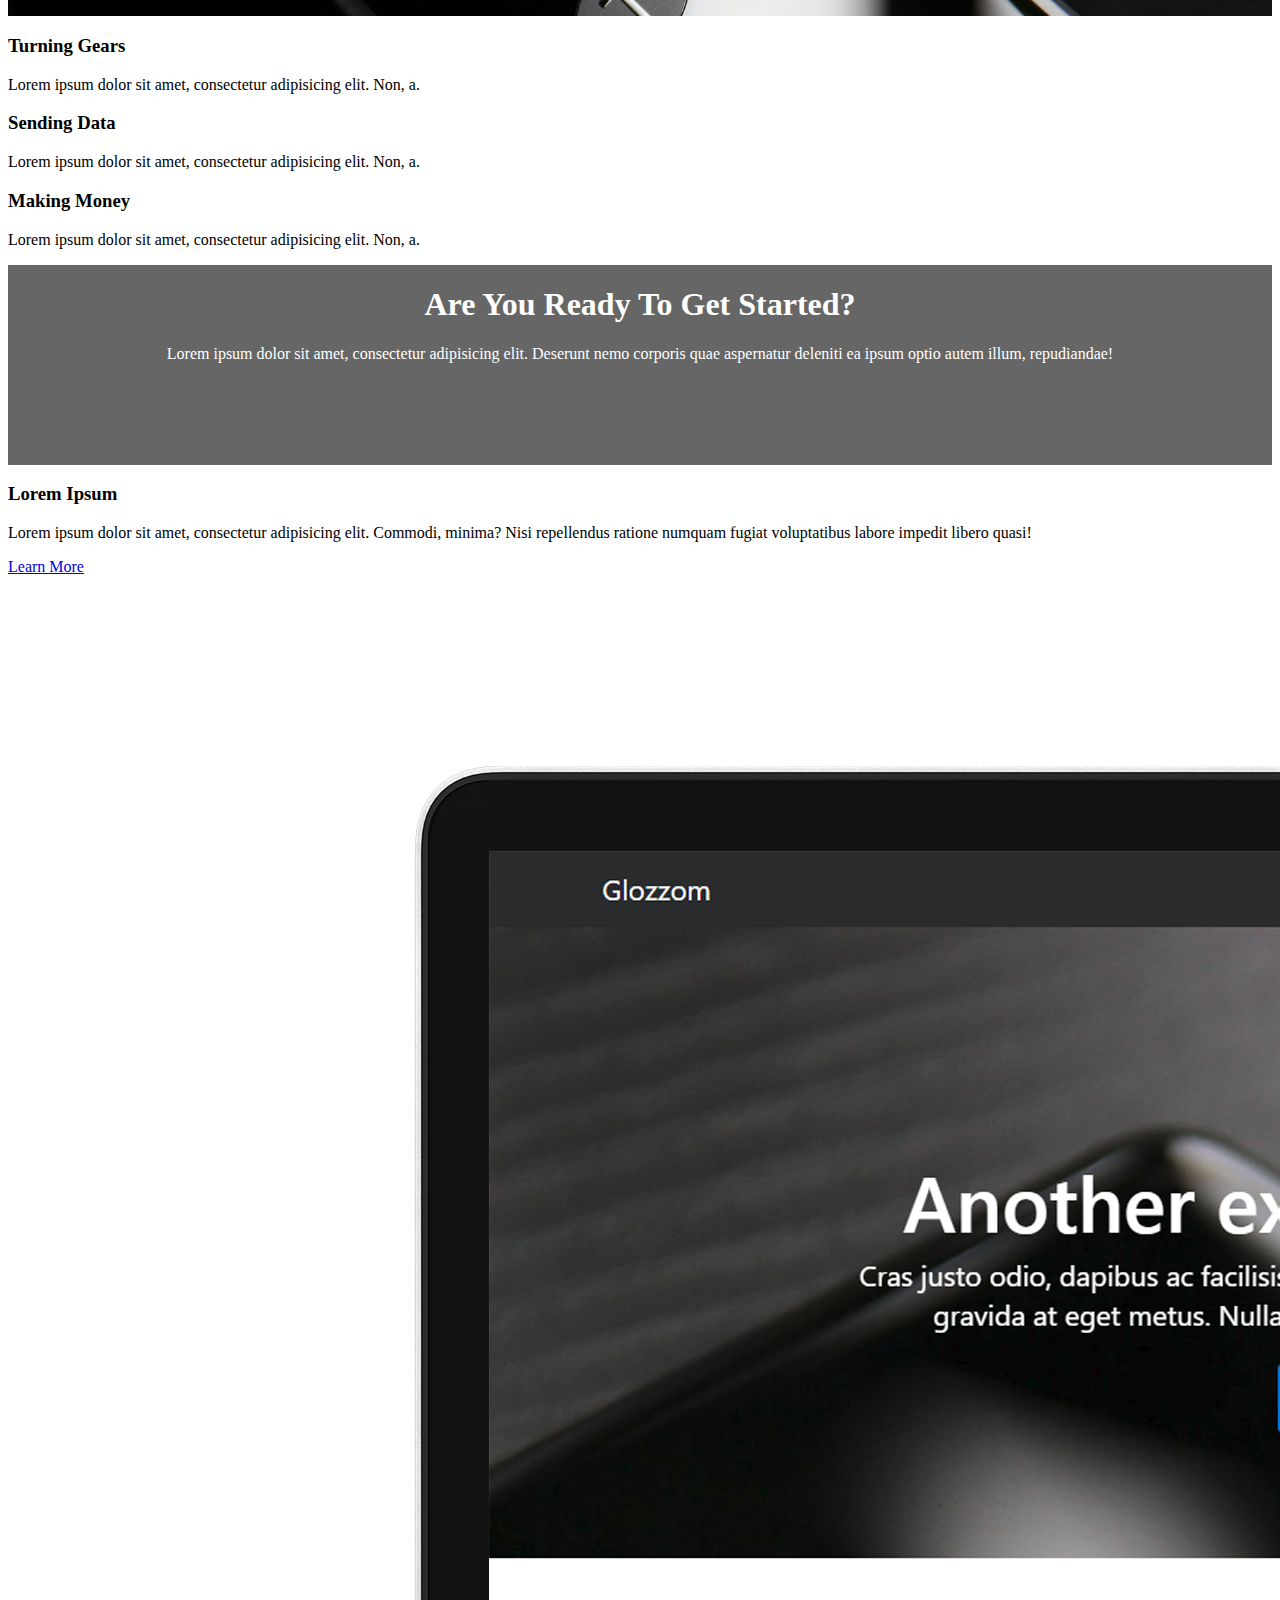
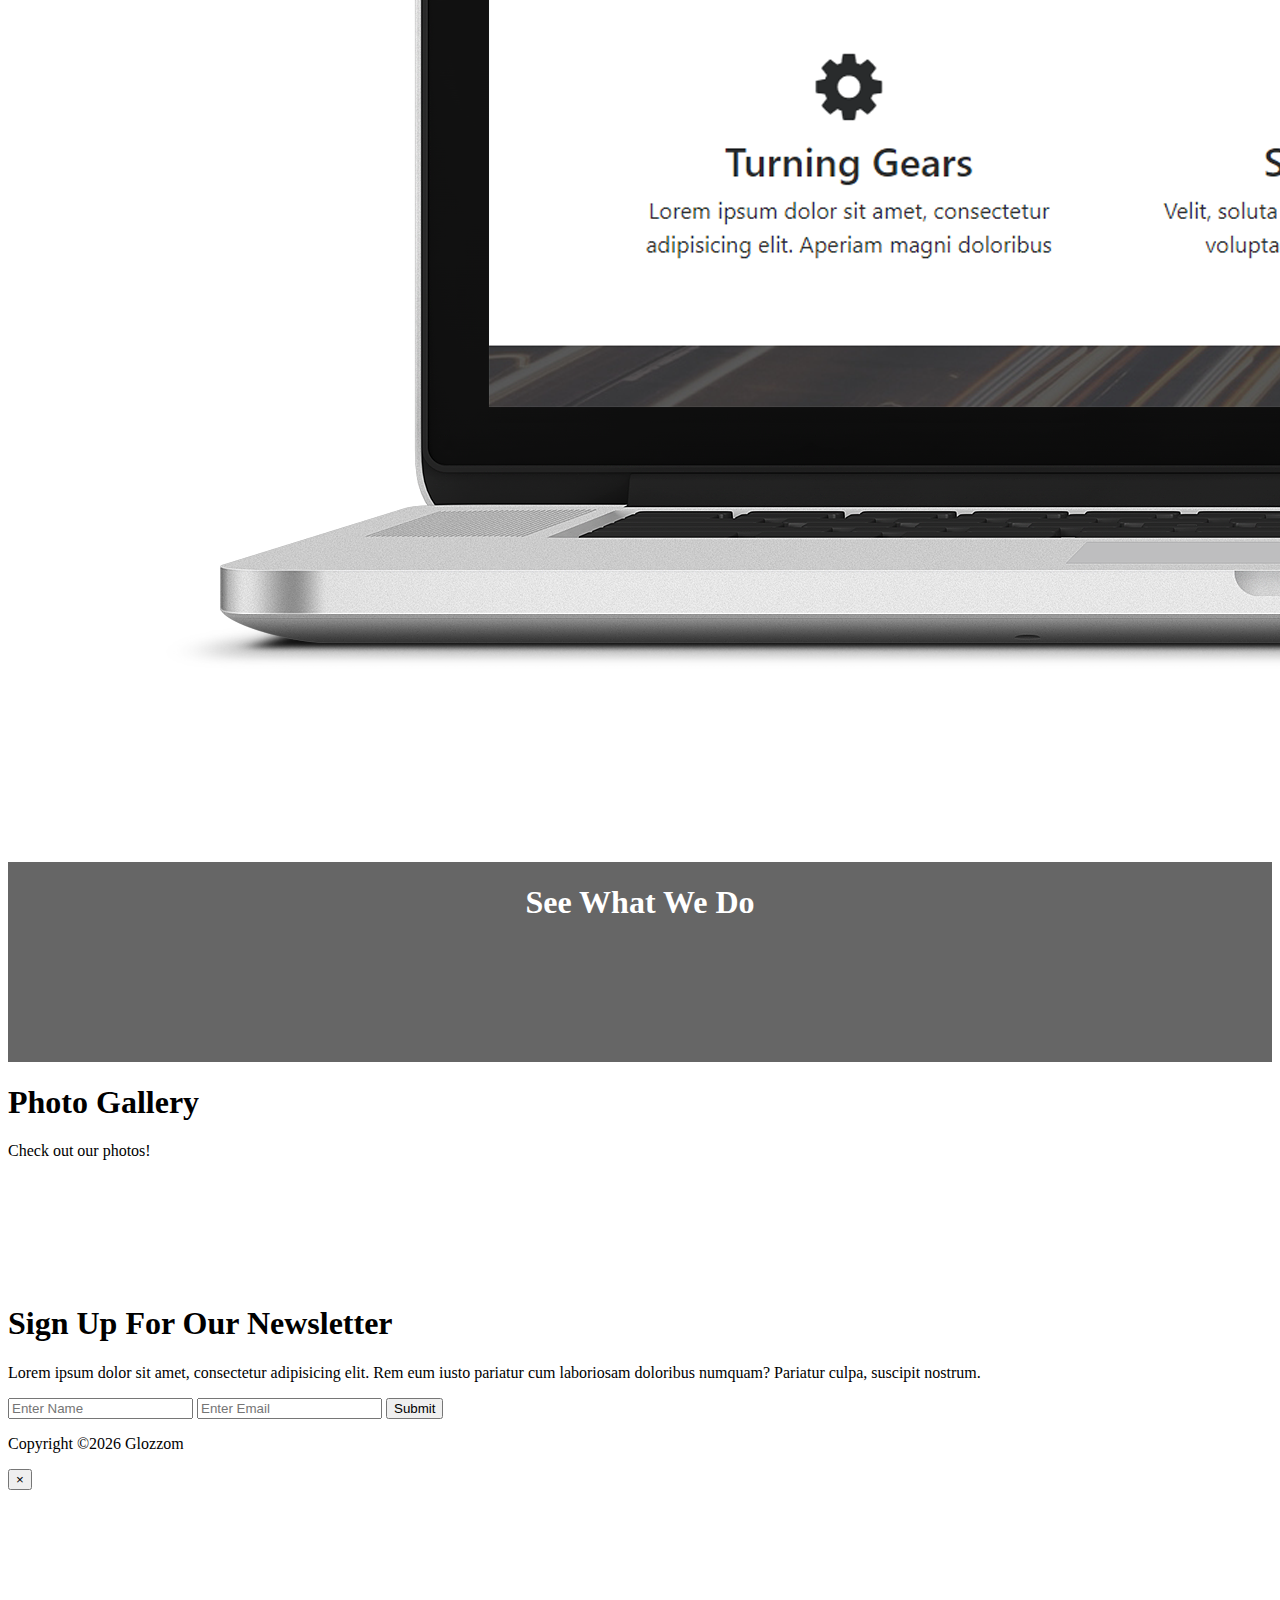
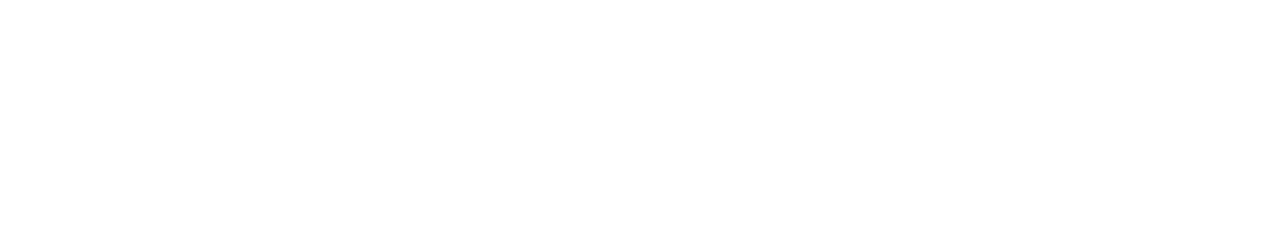
==== commit 98ff6c7e: "fixed spelling of Services in Navbar on index and about.html" ====
--- a/index.html
+++ b/index.html
@@ -31,7 +31,7 @@
                       <a href="about.html" class="nav-link">About Us</a>
                   </li>
                   <li class="nav-item ">
-                      <a href="services.html" class="nav-link">Service</a>
+                      <a href="services.html" class="nav-link">Services</a>
                   </li>
                   <li class="nav-item ">
                       <a href="blog.html" class="nav-link">Blog</a>
@@ -179,9 +179,9 @@
                   </a>
               </div>
               <div class="col-md-4">
-              <a href="https://picsum.photos/id/84/560" data-toggle="lightbox"
-                  data-gallery="img-gallery" >
-                      <img src="https://picsum.photos/id/84/560" alt="" class="img-fluid">
+              <a href="https://picsum.photos/id/1027/560" data-toggle="lightbox"
+                  data-gallery="img-gallery" >
+                      <img src="https://picsum.photos/id/1027/560" alt="" class="img-fluid">
                   </a>
               </div>
               <div class="col-md-4">
@@ -193,9 +193,9 @@
           </div>
           <div class="row mb-4">
               <div class="col-md-4">
-                  <a href="https://picsum.photos/id/69/560" data-toggle="lightbox"
-                  data-gallery="img-gallery" >
-                      <img src="https://picsum.photos/id/69/560" alt="" class="img-fluid">
+                  <a href="https://picsum.photos/id/1032/560" data-toggle="lightbox"
+                  data-gallery="img-gallery" >
+                      <img src="https://picsum.photos/id/1032/560" alt="" class="img-fluid">
                   </a>
               </div>
               <div class="col-md-4">
--- a/css/style.css
+++ b/css/style.css
@@ -67,3 +67,16 @@
     color: white;
 }
 
+#page-header {
+    height: 200px;
+    background: url(../img/image1.jpg);
+    background-position: 0 -302px;
+    background-attachment: fixed;
+    color: #fff;
+    border-bottom: 1px #eee solid;
+    padding-top: 50px;
+}
+
+.about-img {
+    margin-top: -40px;
+}
